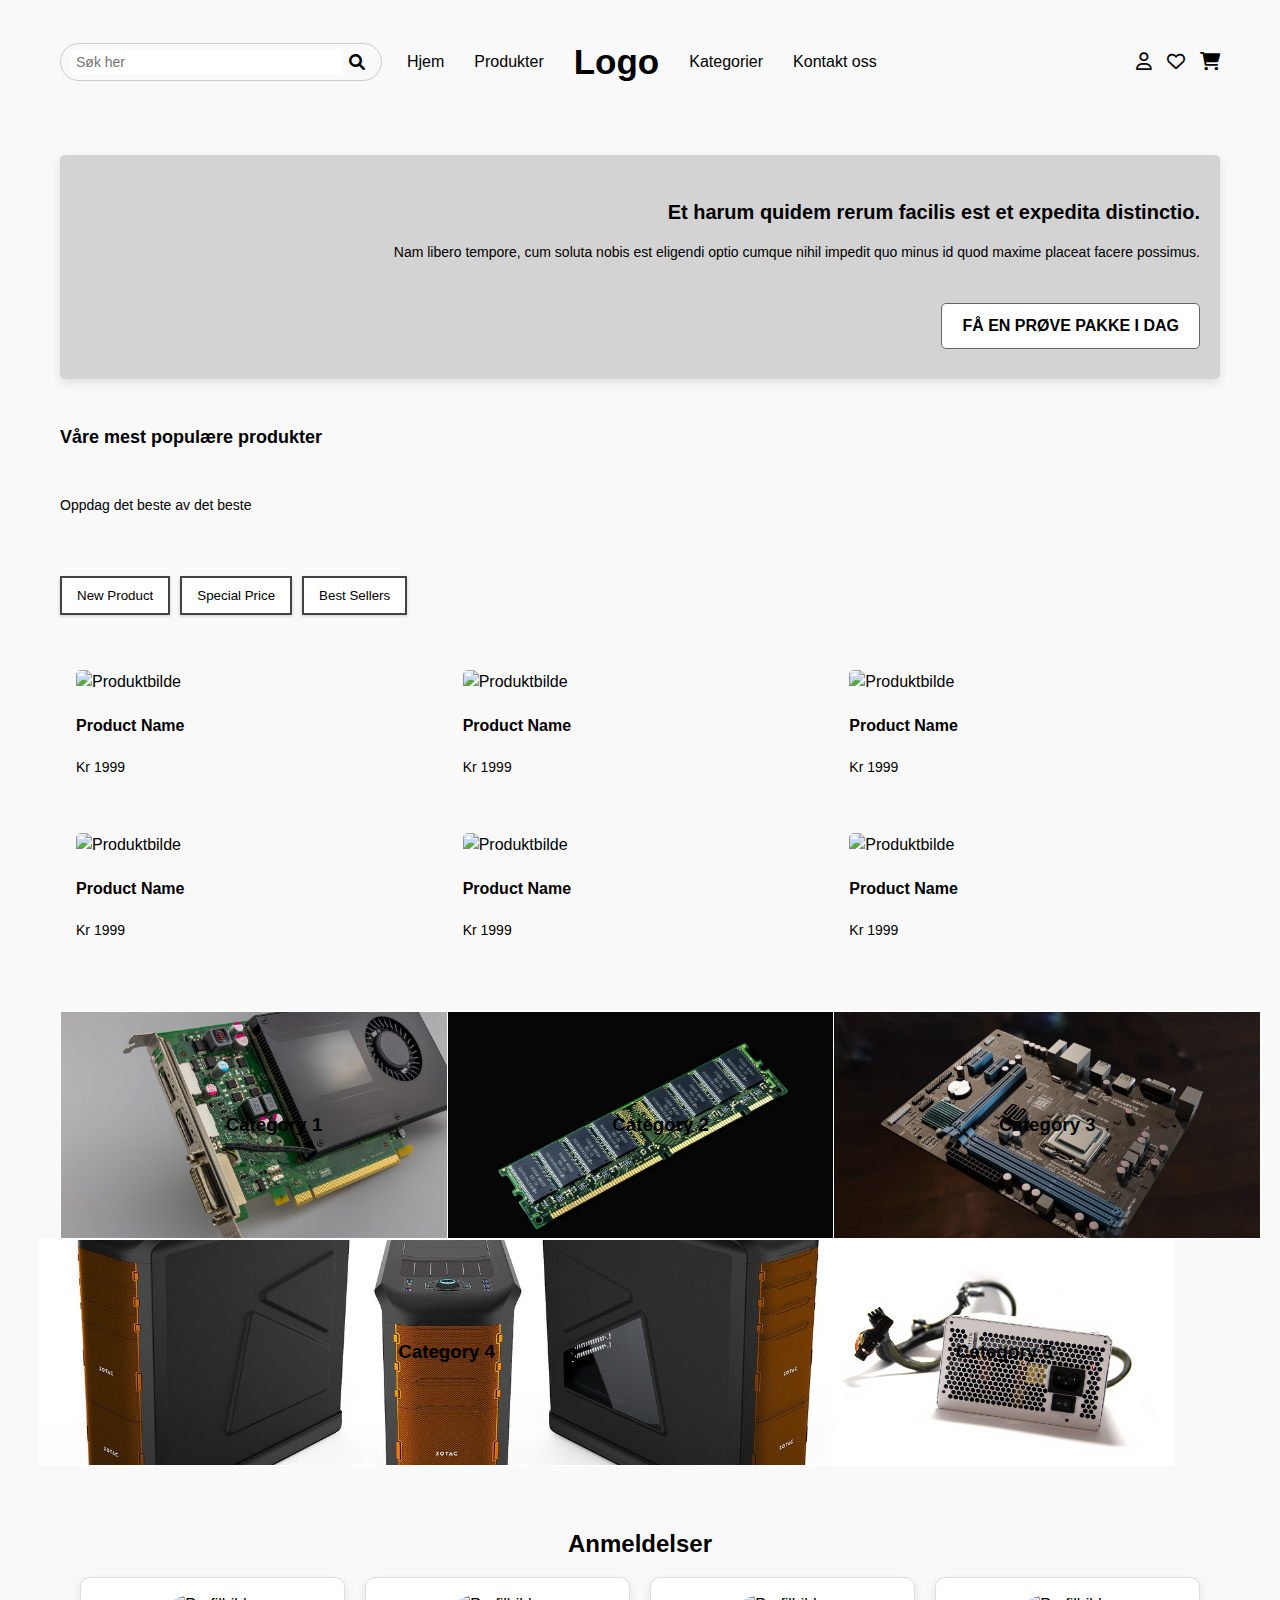
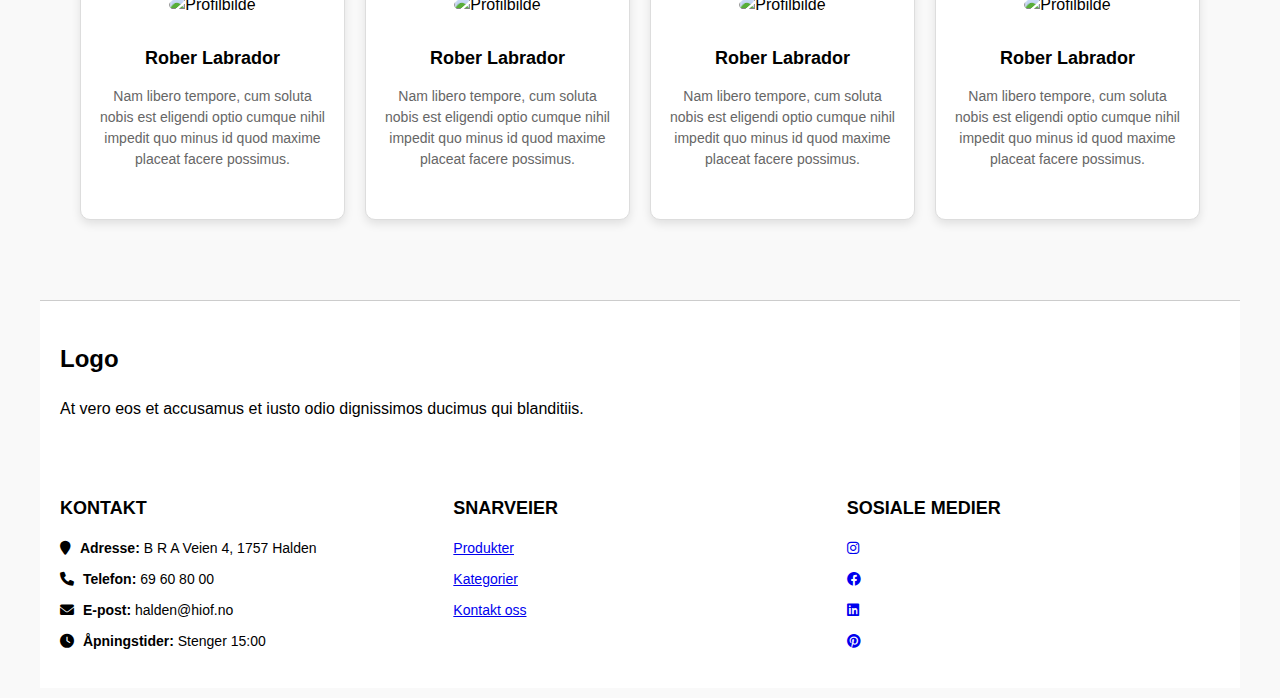
==== index.html @ 633040cd "Begynt med oppfylling  av  D krav" ====
<!DOCTYPE html>
<html lang="en">
<head>
    <meta charset="UTF-8">
    <meta name="viewport" content="width=device-width, initial-scale=1.0">
    <link rel="stylesheet" href="style.css">
    <link href="https://cdnjs.cloudflare.com/ajax/libs/font-awesome/6.0.0/css/all.min.css" rel="stylesheet">
    <title>Forside</title>
</head>
<body>
    <header>
        <!-- Søkebar -->
        <form id="search-bar">
            <input type="search" placeholder="Søk her" id="search">
            <button type="submit">
                <i class="fa fa-search"></i>
            </button>
        </form>
        <!-- Navigasjon -->
        <nav>
            <ul class="nav-menu">
                <li><a href="index.html">Hjem</a></li>
                <li><a href="#popular-products">Produkter</a></li>
                <li class="logo"><a href="index.html">Logo</a></li>
                <li><a href="#popular-categories">Kategorier</a></li>
                <li><a href="#footer">Kontakt oss</a></li>
            </ul>
        </nav>
        <!-- Ikoner -->
        <ul class="icons">
            <li><a href="#"><i class="fa-regular fa-user"></i></a></li>
            <li><a href="#"><i class="fa-regular fa-heart"></i></a></li>
            <li><a href="checkout.html"><i class="fa fa-shopping-cart"></i></a></li>
        </ul>
    </header>

    <main>
        <!-- Section 1: Banner -->
        <section id="banner">
            <h1>Et harum quidem rerum facilis est et expedita distinctio.</h1>
            <p>Nam libero tempore, cum soluta nobis est eligendi optio cumque nihil impedit quo minus id quod maxime placeat facere possimus.</p>
            <a href="#" class="btn">FÅ EN PRØVE PAKKE I DAG</a>
        </section>

        <!-- Section 2: Våre mest populære produkter -->
        <section id="popular-products">
            <h2>Våre mest populære produkter</h2>
            <p>Oppdag det beste av det beste</p>
            <aside class="product-buttons">
                <button>New Product</button>
                <button>Special Price</button>
                <button>Best Sellers</button>
            </aside>
            <section id="product-grid">
                <a href="product.html" class="product-card-link">
                    <article class="product-card">
                        <img src="https://picsum.photos/300" alt="Produktbilde">
                        <h3>Product Name</h3>
                        <p>Kr 1999</p>
                    </article>
                </a>
                <a href="product.html" class="product-card-link">
                    <article class="product-card">
                        <img src="https://picsum.photos/300" alt="Produktbilde">
                        <h3>Product Name</h3>
                        <p>Kr 1999</p>
                    </article>
                </a>
                <a href="product.html" class="product-card-link">
                    <article class="product-card">
                        <img src="https://picsum.photos/300" alt="Produktbilde">
                        <h3>Product Name</h3>
                        <p>Kr 1999</p>
                    </article>
                </a>
                <a href="product.html" class="product-card-link">
                    <article class="product-card">
                        <img src="https://picsum.photos/300" alt="Produktbilde">
                        <h3>Product Name</h3>
                        <p>Kr 1999</p>
                    </article>
                </a>
                <a href="product.html" class="product-card-link">
                    <article class="product-card">
                        <img src="https://picsum.photos/300" alt="Produktbilde">
                        <h3>Product Name</h3>
                        <p>Kr 1999</p>
                    </article>
                </a>
                <a href="product.html" class="product-card-link">
                    <article class="product-card">
                        <img src="https://picsum.photos/300" alt="Produktbilde">
                        <h3>Product Name</h3>
                        <p>Kr 1999</p>
                    </article>
                </a>
            </section>
        </section>
        <!-- Section 3: Våre mest populære kategorier -->
        <section id="category-card-grid">
            <article class="category-card" style="background-image: url('img/graphics-card.jpg')" alt="Categroy picture grahic card">
              <h3>Category 1</h3>
            </article>
            <article class="category-card" style="background-image: url('img/memory.jpg');"  alt="Categroy picture RAM">
              <h3>Category 2</h3>
            </article>
            <article class="category-card" style="background-image: url('img/motherboard.jpg');"  alt="Categroy picture motherboard">
              <h3>Category 3</h3>
            </article>
            <article class="category-card" style="background-image: url('img/pc-case.jpg');"  alt="Categroy picture PC case">
              <h3>Category 4</h3>
            </article>
            <article class="category-card" style="background-image: url('img/power-supply.jpg');"  alt="Categroy picture powe supply">
              <h3>Category 5</h3>
            </article>
          </section>          
        </section>
        <section id="reviews">
    <h2>Anmeldelser</h2>
    <div class="review-grid">
        <article class="review-card">
            <img src="https://picsum.photos/100" alt="Profilbilde">
            <h3>Rober Labrador</h3>
            <p>Nam libero tempore, cum soluta nobis est eligendi optio cumque nihil impedit quo minus id quod maxime placeat facere possimus.</p>
        </article>
        <article class="review-card">
            <img src="https://picsum.photos/100" alt="Profilbilde">
            <h3>Rober Labrador</h3>
            <p>Nam libero tempore, cum soluta nobis est eligendi optio cumque nihil impedit quo minus id quod maxime placeat facere possimus.</p>
        </article>
        <article class="review-card">
            <img src="https://picsum.photos/100" alt="Profilbilde">
            <h3>Rober Labrador</h3>
            <p>Nam libero tempore, cum soluta nobis est eligendi optio cumque nihil impedit quo minus id quod maxime placeat facere possimus.</p>
        </article>
        <article class="review-card">
            <img src="https://picsum.photos/100" alt="Profilbilde">
            <h3>Rober Labrador</h3>
            <p>Nam libero tempore, cum soluta nobis est eligendi optio cumque nihil impedit quo minus id quod maxime placeat facere possimus.</p>
        </article>
    </div>
</section>

    </main>

    <!--Footer-->
    <footer id="footer">
        <section>
            <h2 class="logo">Logo</h2>
            <p>At vero eos et accusamus et iusto odio dignissimos ducimus qui blanditiis.</p>
        </section>

        <section>
            <h3>KONTAKT</h3>
            <ul>
                <li><i class="fa fa-map-marker"></i> <strong>Adresse:</strong> B R A Veien 4, 1757 Halden</li>
                <li><i class="fa fa-phone"></i> <strong>Telefon:</strong> 69 60 80 00</li>
                <li><i class="fa fa-envelope"></i> <strong>E-post:</strong> halden@hiof.no</li>
                <li><i class="fa fa-clock"></i> <strong>Åpningstider:</strong> Stenger 15:00</li>
            </ul>
        </section>

        <section>
            <h3>SNARVEIER</h3>
            <ul>
                <li><a href="product.html">Produkter</a></li>
                <li><a href="#popular-categories">Kategorier</a></li>
                <li><a href="#footer">Kontakt oss</a></li>
            </ul>
        </section>

        <section>
            <h3>SOSIALE MEDIER</h3>
            <ul>
                <li><a href="https://instagram.com"><i class="fa-brands fa-instagram"></i></a></li>
                <li><a href="https://facebook.com"><i class="fa-brands fa-facebook"></i></a></li>
                <li><a href="https://linkedin.com"><i class="fa-brands fa-linkedin"></i></a></li>
                <li><a href="https://pinterest.com"><i class="fa-brands fa-pinterest"></i></a></li>
            </ul>
        </section>
    </footer>
</body>
</html>
---- style.css ----
* {
  max-width: 100%;
  word-wrap: break-word;
}
body {
  font-family: Arial, sans-serif;
  line-height: 1.5;
  background-color: #f9f9f9;
  padding: 10px;
  margin: 0 auto;
  max-width: 1200px;
  font-size: 16px;
}

h1 {
  font-size: 1.5rem;
}

p {
  font-size: 1rem;
}

/*Header styl*/
header {
  display: flex;
  flex-direction: column;
  align-items: flex-start;
  gap: 15px;
  margin-bottom: 20px;
}


/*Søkebar*/
#search-bar {
  display: flex;
  align-items: center;
  border: 1px solid #ccc;
  border-radius: 20px;
  padding: 5px 10px;
  width: 100%;
  max-width: 300px;
}

#search-bar input[type="search"] {
  border: none;
  outline: none;
  flex: 1;
  font-size: 14px;
  padding: 5px;
}

#search-bar button {
  background: none;
  border: none;
  cursor: pointer;
}

#search-bar button i {
  font-size: 16px;
}

/*Navigasjon*/
.nav-menu {
  list-style: none;
  display: flex;
  flex-direction: column;
  gap: 10px;
  width: 100%;
  padding-left: 0px;
}

.nav-menu li a {
  text-decoration: none;
  color: #000;
  font-weight: 500;
  font-size: 16px;
  padding: 5px 10px;
}

.nav-menu .logo a {
  text-decoration: none;
  font-size: 35px;
  font-weight: bold;
  color: #000;
}

.nav-menu li a:hover {
  color: #007bff;
}

/*Ikoner*/
.icons {
  list-style: none;
  display: flex;
  flex-direction: column;
  align-items: flex-start;
  gap: 10px;
  padding-left: 0px;
}

.icons li a {
  text-decoration: none;
  color: #000;
  font-size: 18px;
}

.icons li a:hover {
  color: #007bff;
}

main {
  margin: 20px auto;
  padding: 20px;
}

/*Breadcrumb produktside*/
.breadcrumb {
  font-size: 14px;
  margin-bottom: 20px;
}

.breadcrumb a {
  text-decoration: none;
  color: #000;
}

.breadcrumb span {
  font-weight: bold;
}

 
/*index*/
/*Banner*/
#banner {
  background-color: #d3d3d3;
  text-align: right;
  padding: 30px 20px;
  border-radius: 5px;
  box-shadow: 0 4px 10px rgba(0, 0, 0, 0.1);
  margin: 0 auto 20px;
  max-width: 100%;
}

#banner h1 {
  font-size: 20px;
  font-weight: bold;
  margin-bottom: 15px;
  line-height: 1.4;
}

#banner p {
  font-size: 14px;
  margin-bottom: 20px;
  line-height: 1.6;
}

#banner .btn {
  display: inline-block;
  background-color: #fff;
  color: #000;
  font-weight: bold;
  text-decoration: none;
  padding: 10px 20px;
  border: 1px solid #666;
  border-radius: 5px;
  transition: all 0.3s ease;
}

#banner .btn:hover {
  background-color: #007bff;
  color: #fff;
  transform: scale(1.05);
}

/*Populære Produkter*/
#popular-products {
  text-align: left;
  margin-bottom: 30px;
}

#popular-products h2 {
  font-size: 18px;
  font-weight: bold;
  margin-bottom: 10px;
}

#popular-products p {
  font-size: 14px;
  margin-bottom: 20px;
}

.product-buttons {
  display: flex;
  justify-content: center;
  gap: 10px;
  margin-bottom: 20px;
}

.product-buttons button {
  padding: 10px 15px;
  border: 2px solid #444;
  background-color: white;
  box-shadow: 0 1px 3px rgba(0,0,0,0.2);
  cursor: pointer;
}

.product-card {
  display: flex;
  flex-direction: column;
  align-items: center;
  margin-top: 15px;
  text-align: left;
}

.product-card img {
  width: 100%;
  max-width: 100%;
  border-radius: 5px;
  margin-bottom: 10px;
}

.product-card h3 {
  font-size: 16px;
  font-weight: bold;
  margin: 10px 0 5px;
  align-self: flex-start;
}

.product-card p {
  font-size: 14px;
  align-self: flex-start;
}

.product-card-link {
  text-decoration: none; 
  color: inherit; 
  display: block; 
}

.product-card-link h3,
.product-card-link p {
  color: black; 
  text-decoration: none;
}

/*Produkt*/
#product-main {
  display: flex;
  flex-direction: column;
  gap: 20px;
  margin-bottom: 30px;
}

#product-images {
  display: flex;
  flex-direction: column;
  gap: 10px;
  text-align: center;
}

#product-images .small-images {
  display: flex;
  justify-content: center;
  gap: 10px;
}

#product-images img {
  border-radius: 5px;
}

#product-info h1 {
  font-size: 24px;
  font-weight: bold;
  margin-bottom: 10px;
}

#product-info a {
  text-decoration: none;
  color: #0056B3;
  font-family: Arial, sans-serif;
  line-height: 1.5;
  background-color: #f9f9f9;
  padding: 10px;
  margin: 0 auto;
  max-width: 1200px;
}

.product-card-link h3,
.product-card-link p {
  color: black; 
  text-decoration: none;
}

#product-info p {
  font-size: 16px;
  margin-bottom: 10px;
}

#product-info span {
  font-weight: bold;
}

/*Populære kategorier*/
#popular-categories {
  padding: 20px;
}

#popular-categories h2, p{
  padding-bottom: 20px;
}

.category-card {
  border: 1px solid white;
  padding: 80px 20px;
  text-align: center;
  margin-bottom: 15px;
  background-position: center;
  background-size: cover;
}

/*Anmeldelser*/
#reviews {
  padding: 20px;
  text-align: center;
  background-color: #f9f9f9;
  margin: 20px 0;
}

#reviews h2 {
  font-size: 24px;
  font-weight: bold;
  margin-bottom: 15px;
}

.review-grid {
  display: grid;
  grid-template-columns: repeat(auto-fit, minmax(250px, 1fr));
  gap: 20px;
  justify-content: center;
}

.review-card {
  background-color: #fff;
  border: 1px solid #ddd;
  border-radius: 10px;
  padding: 15px;
  box-shadow: 0 4px 10px rgba(0, 0, 0, 0.1);
  text-align: center;
}

.review-card img {
  border-radius: 50%;
  margin-bottom: 10px;
}

.review-card h3 {
  font-size: 18px;
  font-weight: bold;
  margin-bottom: 10px;
}

.review-card p {
  font-size: 14px;
  line-height: 1.5;
  color: #666;
}


/*Relaterte Produkter*/
#related-products {
  margin-top: 30px;
}

#related-products h2 {
  margin-bottom: 20px;
}

#related-products .product-card {
  margin-bottom: 20px;
}

/*Opplysninger*/
#personal-info-section {
  margin: 20px 0;
  text-align: left;
}

#personal-info-section h1 {
  font-size: 24px;
  font-weight: bold;
  margin-bottom: 20px;
}

#personal-info-form {
  display: flex;
  flex-direction: column;
  gap: 15px;
}

.hidden-label {
  position: absolute;
  clip: rect(1px, 1px, 1px, 1px);
  height: 1px;
  width: 1px;
  overflow: hidden;
}

#personal-info-form input[type="text"] {
  width: 90%;
  padding: 10px;
  border: 1px solid #ccc;
  border-radius: 5px;
  font-size: 14px;
}

#personal-info-form input::placeholder {
  color: #888; 
  font-size: 14px; 
  font-style: italic; 
}

#personal-info-form button[type="submit"] {
  background-color: #333;
  color: #fff;
  border: none;
  padding: 10px 20px;
  font-size: 16px;
  font-weight: bold;
  cursor: pointer;
  border-radius: 5px;
  transition: background-color 0.3s ease;
}

#personal-info-form button[type="submit"]:hover {
  background-color: #555;
}

#personal-info-form button[type="reset"] {
  background-color: transparent;
  color: #0056B3;
  border: none;
  padding: 10px 20px;
  font-size: 16px;
  cursor: pointer;
  text-decoration: underline;
}

#personal-info-form button[type="reset"]:hover {
  color: #0056b3;
}

/*Levering*/
#delivery-form {
  display: flex;
  flex-direction: column;
}

#delivery-form label{
  padding: 10px 0px;
  font-weight: bold;
}

/*Betaling*/
#payment-section {
  margin: 20px 0;
  text-align: left;
}

#payment-section h1 {
  font-size: 24px;
  font-weight: bold;
  margin-bottom: 20px;
}

#payment-form {
  display: flex;
  flex-direction: column;
  gap: 15px; 
}

#payment-form label {
  font-size: 14px;
  font-weight: bold;
  margin-bottom: 5px;
}

.icon-input {
  position: relative;
  display: flex;
  align-items: center;
}

.icon-input input[type="text"] {
  width: 100%; 
  padding: 10px 35px 10px 10px; 
  border: 1px solid #ccc;
  border-radius: 5px;
  font-size: 14px;
}

.icon-input i {
  position: absolute;
  right: 10px; 
  color: #666;
  font-size: 16px;
}

#payment-form button[type="submit"] {
  background-color: #333;
  color: #fff;
  border: none;
  padding: 10px 20px;
  font-size: 16px;
  font-weight: bold;
  cursor: pointer;
  border-radius: 5px;
  transition: background-color 0.3s ease;
}

#payment-form button[type="submit"]:hover {
  background-color: #555;
}

#payment-summary {
  font-size: 14px;
  margin-top: 20px;
  line-height: 1.6;
  display: flex;
  flex-direction: column;
}

#payment-summary p {
  margin-bottom: 10px;
  font-size: 14px;
}

#payment-summary input[type="checkbox"] {
  margin-right: 10px;
}

/*Footer Styl*/
footer {
  display: flex;
  flex-direction: column;
  gap: 20px;
  background-color: #fff;
  padding: 20px;
  border-top: 1px solid #ccc;
}

footer h3 {
  font-size: 18px;
  font-weight: bold;
  margin-bottom: 10px;
}

footer ul {
  list-style: none;
  padding: 0;
}

footer li {
  font-size: 14px;
  margin-bottom: 10px;
}

footer li i {
  margin-right: 5px;
}

footer ul.social {
  display: flex;
  gap: 10px;
}

footer ul.social li a {
  font-size: 20px;
  color: #000;
}

footer ul.social li a:hover {
  color: #007bff;
}

/*Media queries  for laptop/dekstop*/
@media (min-width: 768px) {
  header {
      display: flex;
      flex-direction: row; 
      justify-content: space-between; 
      align-items: center; 
      padding: 10px 20px;
      max-width: 1200px;
      margin: 0 auto;
  }

  #search-bar {
      flex: 1; 
      max-width: 300px;
  }

  .nav-menu {
      flex: 1; 
      display: flex;
      flex-direction: row; 
      justify-content: center; 
      align-items: center; 
      gap: 10px; 
  }

  .icons {
      flex: 1; 
      display: flex;
      flex-direction: row; 
      justify-content: flex-end; 
      align-items: center; 
      gap: 15px; 
  }

  footer {
    display: grid;
    grid-template-rows: auto 1fr; 
    grid-template-columns: repeat(3, 1fr); 
    gap: 20px;
  }

  footer section:first-of-type {
    grid-column: 1 / -1;
    text-align: left; 
  }

  footer section:nth-of-type(2),
  footer section:nth-of-type(3),
  footer section:nth-of-type(4) {
    text-align: left;
  }

  #popular-products {
    display: flex; 
    flex-direction: column;
    gap: 20px; 
    justify-content: center; 
    align-items: stretch; 
    margin:  30px auto;
  }

  .product-buttons {
    justify-content: flex-start;
  }

  #product-grid {
    display: grid;
    grid-template-columns: repeat(3, 1fr);
    grid-template-rows: auto;
  }

  #product-grid a.product-card-link {
    max-width: 350px;
    margin: 0 1rem;
  }

/*Populære kategorier*/
  .category-card {
    margin-bottom: 0;
  }

  #category-card-grid {
    display: grid;
    grid-template-columns: repeat(3, 1fr); 
    justify-content: center;
  }
  
  #category-card-grid .category-card:nth-child(1),
  #category-card-grid .category-card:nth-child(2),
  #category-card-grid .category-card:nth-child(3) {
    max-width: 386px; 
    width: 100%; 
  }
  
  #category-card-grid .category-card:nth-child(4) {
    grid-column: 1 / 3; 
    grid-row: 2 / 3; 
    width: 100%;
    max-width: 864px;
    justify-self: center; 
  }
  
  #category-card-grid .category-card:nth-child(5) {
    grid-column: 3 / 4; 
    grid-row: 2 / 3; 
    max-width: 300px; 
    width: 100%; 
  }
  
  @media screen and (max-width: 320px) {
    #category-card-grid {
      grid-template-columns: 1fr;
    }
    
    #category-card-grid .category-card:nth-child(4) {
      grid-column: auto;
      width: 100%;
    }
    
    #product-grid {
      grid-template-columns: 1fr;
    }
    
    .nav-menu {
      flex-direction: column;
    }
  }
}
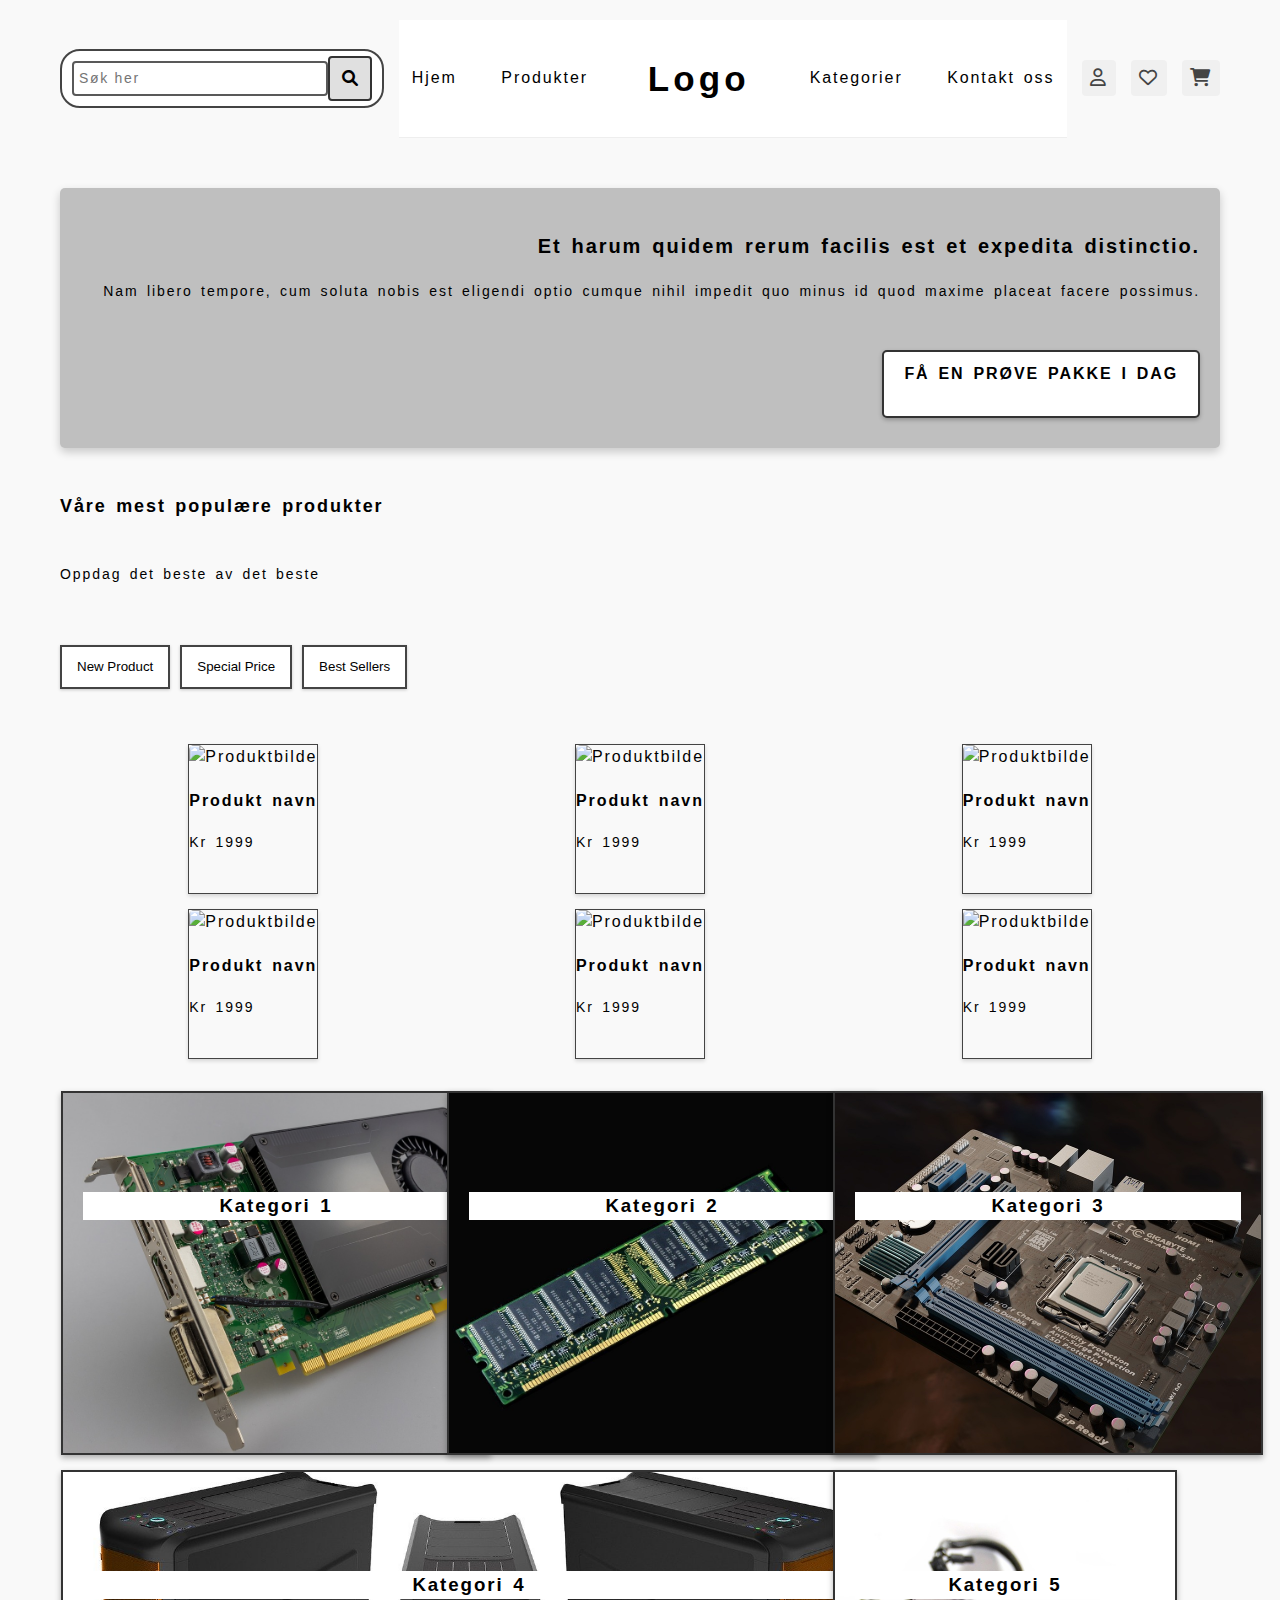
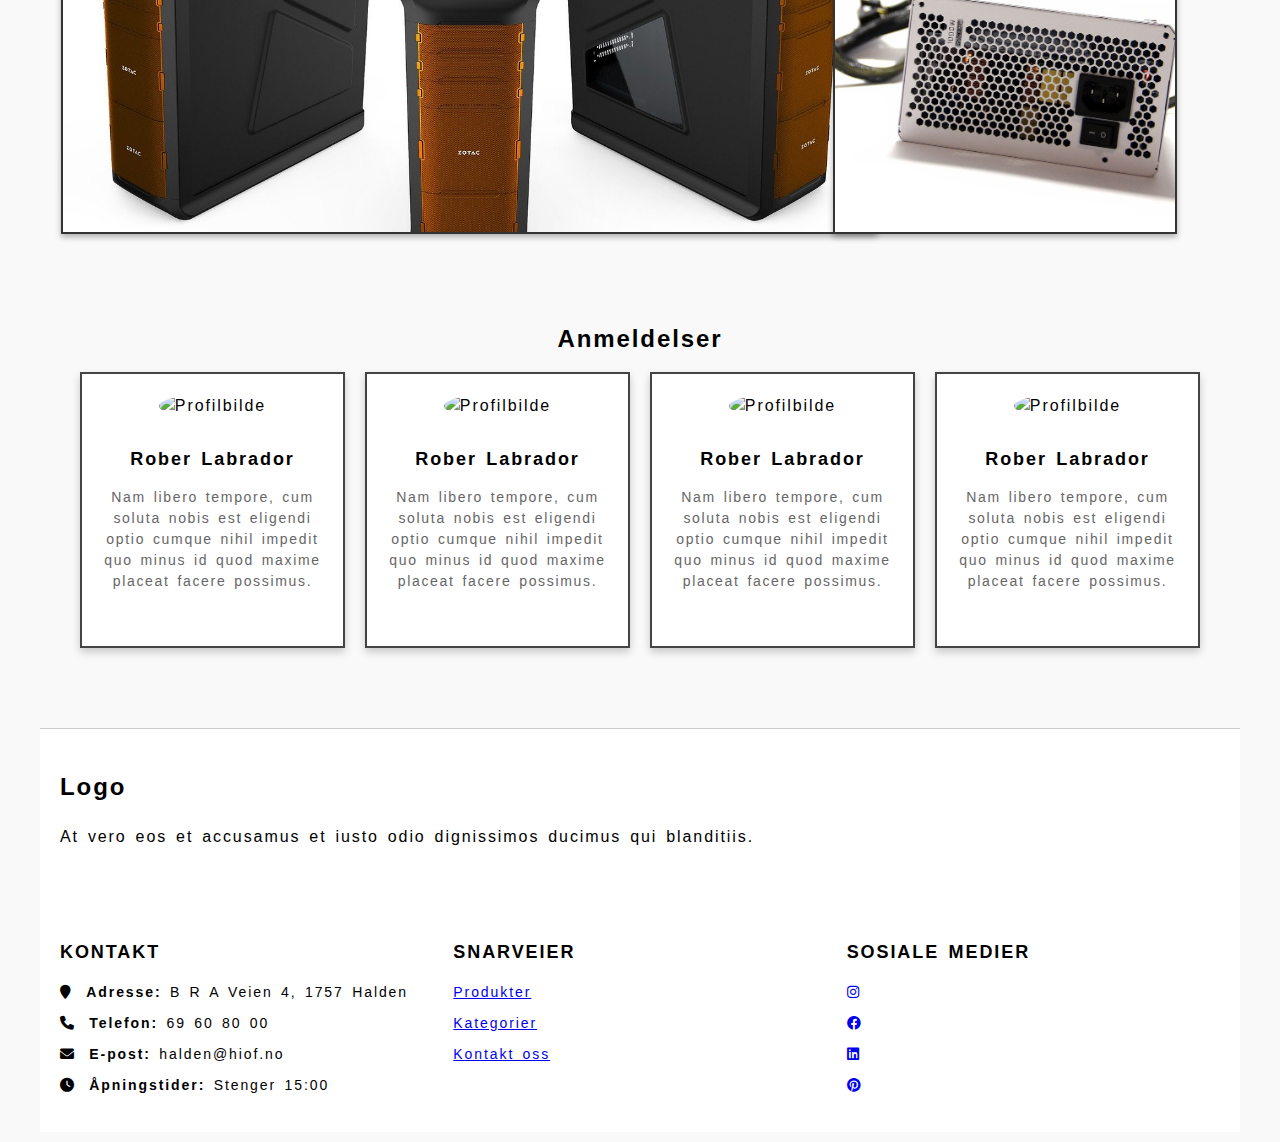
==== commit 8a889fd5: "satt noen flere uutilsyn og media query" ====
--- a/index.html
+++ b/index.html
@@ -1,44 +1,50 @@
 <!DOCTYPE html>
-<html lang="en">
+<html lang="nb">
 <head>
     <meta charset="UTF-8">
     <meta name="viewport" content="width=device-width, initial-scale=1.0">
     <link rel="stylesheet" href="style.css">
     <link href="https://cdnjs.cloudflare.com/ajax/libs/font-awesome/6.0.0/css/all.min.css" rel="stylesheet">
-    <title>Forside</title>
+    <title>Nettbutikk - Forside</title>
 </head>
 <body>
+    <a href="#popular-products" class="skip-link">Hopp til hovedinnhold</a>
     <header>
         <!-- Søkebar -->
-        <form id="search-bar">
-            <input type="search" placeholder="Søk her" id="search">
-            <button type="submit">
-                <i class="fa fa-search"></i>
+        <form id="search-bar" role="search">
+            <input type="search" 
+                   id="search" 
+                   name="search"
+                   placeholder="Søk her"
+                   aria-label="Søk på nettsiden">
+            <button type="submit" aria-label="Søk">
+                <i class="fa fa-search" aria-hidden="true"></i>
+                <span class="sr-only">Søk</span>
             </button>
         </form>
         <!-- Navigasjon -->
-        <nav>
-            <ul class="nav-menu">
-                <li><a href="index.html">Hjem</a></li>
-                <li><a href="#popular-products">Produkter</a></li>
-                <li class="logo"><a href="index.html">Logo</a></li>
-                <li><a href="#popular-categories">Kategorier</a></li>
-                <li><a href="#footer">Kontakt oss</a></li>
+        <nav aria-label="Hovedmeny">
+            <ul class="nav-menu" role="menubar">
+                <li><a href="index.html" role="menuitem">Hjem</a></li>
+                <li><a href="#popular-products" role="menuitem">Produkter</a></li>
+                <li class="logo" role="none"><a href="index.html" role="menuitem">Logo</a></li>
+                <li><a href="#popular-categories" role="menuitem">Kategorier</a></li>
+                <li><a href="#footer" role="menuitem">Kontakt oss</a></li>
             </ul>
         </nav>
         <!-- Ikoner -->
         <ul class="icons">
-            <li><a href="#"><i class="fa-regular fa-user"></i></a></li>
-            <li><a href="#"><i class="fa-regular fa-heart"></i></a></li>
-            <li><a href="checkout.html"><i class="fa fa-shopping-cart"></i></a></li>
+            <li><a href="#" aria-label="Min konto"><i class="fa-regular fa-user" aria-hidden="true"></i></a></li>
+            <li><a href="#" aria-label="Mine favoritter"><i class="fa-regular fa-heart" aria-hidden="true"></i></a></li>
+            <li><a href="checkout.html" aria-label="Handlekurv"><i class="fa fa-shopping-cart" aria-hidden="true"></i></a></li>
         </ul>
     </header>
 
     <main>
         <!-- Section 1: Banner -->
         <section id="banner">
-            <h1>Et harum quidem rerum facilis est et expedita distinctio.</h1>
-            <p>Nam libero tempore, cum soluta nobis est eligendi optio cumque nihil impedit quo minus id quod maxime placeat facere possimus.</p>
+            <h1 lang="la">Et harum quidem rerum facilis est et expedita distinctio.</h1>
+            <p lang="la">Nam libero tempore, cum soluta nobis est eligendi optio cumque nihil impedit quo minus id quod maxime placeat facere possimus.</p>
             <a href="#" class="btn">FÅ EN PRØVE PAKKE I DAG</a>
         </section>
 
@@ -55,42 +61,42 @@
                 <a href="product.html" class="product-card-link">
                     <article class="product-card">
                         <img src="https://picsum.photos/300" alt="Produktbilde">
-                        <h3>Product Name</h3>
+                        <h3>Produkt navn</h3>
                         <p>Kr 1999</p>
                     </article>
                 </a>
                 <a href="product.html" class="product-card-link">
                     <article class="product-card">
                         <img src="https://picsum.photos/300" alt="Produktbilde">
-                        <h3>Product Name</h3>
+                        <h3>Produkt navn</h3>
                         <p>Kr 1999</p>
                     </article>
                 </a>
                 <a href="product.html" class="product-card-link">
                     <article class="product-card">
                         <img src="https://picsum.photos/300" alt="Produktbilde">
-                        <h3>Product Name</h3>
+                        <h3>Produkt navn</h3>
                         <p>Kr 1999</p>
                     </article>
                 </a>
                 <a href="product.html" class="product-card-link">
                     <article class="product-card">
                         <img src="https://picsum.photos/300" alt="Produktbilde">
-                        <h3>Product Name</h3>
+                        <h3>Produkt navn</h3>
                         <p>Kr 1999</p>
                     </article>
                 </a>
                 <a href="product.html" class="product-card-link">
                     <article class="product-card">
                         <img src="https://picsum.photos/300" alt="Produktbilde">
-                        <h3>Product Name</h3>
+                        <h3>Produkt navn</h3>
                         <p>Kr 1999</p>
                     </article>
                 </a>
                 <a href="product.html" class="product-card-link">
                     <article class="product-card">
                         <img src="https://picsum.photos/300" alt="Produktbilde">
-                        <h3>Product Name</h3>
+                        <h3>Produkt navn</h3>
                         <p>Kr 1999</p>
                     </article>
                 </a>
@@ -98,22 +104,21 @@
         </section>
         <!-- Section 3: Våre mest populære kategorier -->
         <section id="category-card-grid">
-            <article class="category-card" style="background-image: url('img/graphics-card.jpg')" alt="Categroy picture grahic card">
-              <h3>Category 1</h3>
+            <article class="category-card" style="background-image: url('img/graphics-card.jpg')">
+              <h3>Kategori 1</h3>
             </article>
-            <article class="category-card" style="background-image: url('img/memory.jpg');"  alt="Categroy picture RAM">
-              <h3>Category 2</h3>
+            <article class="category-card" style="background-image: url('img/memory.jpg');">
+              <h3>Kategori 2</h3>
             </article>
-            <article class="category-card" style="background-image: url('img/motherboard.jpg');"  alt="Categroy picture motherboard">
-              <h3>Category 3</h3>
+            <article class="category-card" style="background-image: url('img/motherboard.jpg');">
+              <h3>Kategori 3</h3>
             </article>
-            <article class="category-card" style="background-image: url('img/pc-case.jpg');"  alt="Categroy picture PC case">
-              <h3>Category 4</h3>
+            <article class="category-card" style="background-image: url('img/pc-case.jpg');">
+              <h3>Kategori 4</h3>
             </article>
-            <article class="category-card" style="background-image: url('img/power-supply.jpg');"  alt="Categroy picture powe supply">
-              <h3>Category 5</h3>
+            <article class="category-card" style="background-image: url('img/power-supply.jpg');">
+              <h3>Kategori 5</h3>
             </article>
-          </section>          
         </section>
         <section id="reviews">
     <h2>Anmeldelser</h2>
@@ -121,22 +126,22 @@
         <article class="review-card">
             <img src="https://picsum.photos/100" alt="Profilbilde">
             <h3>Rober Labrador</h3>
-            <p>Nam libero tempore, cum soluta nobis est eligendi optio cumque nihil impedit quo minus id quod maxime placeat facere possimus.</p>
+            <p lang="la">Nam libero tempore, cum soluta nobis est eligendi optio cumque nihil impedit quo minus id quod maxime placeat facere possimus.</p>
         </article>
         <article class="review-card">
             <img src="https://picsum.photos/100" alt="Profilbilde">
             <h3>Rober Labrador</h3>
-            <p>Nam libero tempore, cum soluta nobis est eligendi optio cumque nihil impedit quo minus id quod maxime placeat facere possimus.</p>
+            <p lang="la">Nam libero tempore, cum soluta nobis est eligendi optio cumque nihil impedit quo minus id quod maxime placeat facere possimus.</p>
         </article>
         <article class="review-card">
             <img src="https://picsum.photos/100" alt="Profilbilde">
             <h3>Rober Labrador</h3>
-            <p>Nam libero tempore, cum soluta nobis est eligendi optio cumque nihil impedit quo minus id quod maxime placeat facere possimus.</p>
+            <p lang="la">Nam libero tempore, cum soluta nobis est eligendi optio cumque nihil impedit quo minus id quod maxime placeat facere possimus.</p>
         </article>
         <article class="review-card">
             <img src="https://picsum.photos/100" alt="Profilbilde">
             <h3>Rober Labrador</h3>
-            <p>Nam libero tempore, cum soluta nobis est eligendi optio cumque nihil impedit quo minus id quod maxime placeat facere possimus.</p>
+            <p lang="la">Nam libero tempore, cum soluta nobis est eligendi optio cumque nihil impedit quo minus id quod maxime placeat facere possimus.</p>
         </article>
     </div>
 </section>
@@ -147,7 +152,7 @@
     <footer id="footer">
         <section>
             <h2 class="logo">Logo</h2>
-            <p>At vero eos et accusamus et iusto odio dignissimos ducimus qui blanditiis.</p>
+            <p lang="la">At vero eos et accusamus et iusto odio dignissimos ducimus qui blanditiis.</p>
         </section>
 
         <section>
--- a/style.css
+++ b/style.css
@@ -10,6 +10,8 @@
   margin: 0 auto;
   max-width: 1200px;
   font-size: 16px;
+  letter-spacing: 0.12em;
+  word-spacing: 0.16em;
 }
 
 h1 {
@@ -18,9 +20,10 @@
 
 p {
   font-size: 1rem;
-}
-
-/*Header styl*/
+  margin-bottom: 2em;
+}
+
+/*Header*/
 header {
   display: flex;
   flex-direction: column;
@@ -34,11 +37,12 @@
 #search-bar {
   display: flex;
   align-items: center;
-  border: 1px solid #ccc;
+  border: 2px solid #444;
   border-radius: 20px;
   padding: 5px 10px;
   width: 100%;
   max-width: 300px;
+  background-color: #fff;
 }
 
 #search-bar input[type="search"] {
@@ -47,11 +51,14 @@
   flex: 1;
   font-size: 14px;
   padding: 5px;
+  border: 2px solid #595959;
+  background-color: #fff;
 }
 
 #search-bar button {
-  background: none;
-  border: none;
+  background-color: #e0e0e0;
+  border: 2px solid #333;
+  border-radius: 4px;
   cursor: pointer;
 }
 
@@ -74,7 +81,10 @@
   color: #000;
   font-weight: 500;
   font-size: 16px;
-  padding: 5px 10px;
+  padding: 0.5em 0.8em;
+  border-bottom: 2px solid transparent;
+  line-height: 1.5;
+  letter-spacing: 0.12em;
 }
 
 .nav-menu .logo a {
@@ -84,8 +94,12 @@
   color: #000;
 }
 
-.nav-menu li a:hover {
+.nav-menu li a:hover,
+.nav-menu li a:focus {
   color: #007bff;
+  border-bottom: 2px solid #007bff;
+  pointer-events: auto;
+  transition: all 0.3s ease;
 }
 
 /*Ikoner*/
@@ -100,12 +114,18 @@
 
 .icons li a {
   text-decoration: none;
-  color: #000;
+  color: #444;
   font-size: 18px;
-}
-
-.icons li a:hover {
+  background-color: #f0f0f0;
+  padding: 8px;
+  border-radius: 4px;
+}
+
+.icons li a:hover,
+.icons li a:focus {
   color: #007bff;
+  cursor: pointer;
+  pointer-events: auto;
 }
 
 main {
@@ -132,11 +152,11 @@
 /*index*/
 /*Banner*/
 #banner {
-  background-color: #d3d3d3;
+  background-color: #bfbfbf;
   text-align: right;
   padding: 30px 20px;
   border-radius: 5px;
-  box-shadow: 0 4px 10px rgba(0, 0, 0, 0.1);
+  box-shadow: 0 4px 10px rgba(0, 0, 0, 0.2);
   margin: 0 auto 20px;
   max-width: 100%;
 }
@@ -144,14 +164,14 @@
 #banner h1 {
   font-size: 20px;
   font-weight: bold;
-  margin-bottom: 15px;
-  line-height: 1.4;
+  margin-bottom: 1em;
+  line-height: 1.5;
 }
 
 #banner p {
   font-size: 14px;
-  margin-bottom: 20px;
-  line-height: 1.6;
+  margin-bottom: 2em;
+  line-height: 1.5;
 }
 
 #banner .btn {
@@ -161,15 +181,19 @@
   font-weight: bold;
   text-decoration: none;
   padding: 10px 20px;
-  border: 1px solid #666;
+  border: 2px solid #333;
   border-radius: 5px;
   transition: all 0.3s ease;
-}
-
-#banner .btn:hover {
+  box-shadow: 0 2px 4px rgba(0,0,0,0.25);
+}
+
+#banner .btn:hover,
+#banner .btn:focus {
   background-color: #007bff;
   color: #fff;
   transform: scale(1.05);
+  transition: all 0.3s ease;
+  pointer-events: auto;
 }
 
 /*Populære Produkter*/
@@ -210,6 +234,8 @@
   align-items: center;
   margin-top: 15px;
   text-align: left;
+  border: 1px solid #444;
+  box-shadow: 0 2px 4px rgba(0,0,0,0.15);
 }
 
 .product-card img {
@@ -232,14 +258,25 @@
 }
 
 .product-card-link {
-  text-decoration: none; 
-  color: inherit; 
-  display: block; 
+  text-decoration: none;
+  color: inherit;
+  display: block;
+  position: relative;
+}
+
+.product-card-link:hover .product-card {
+  transform: translateY(-3px);
+  box-shadow: 0 4px 8px rgba(0,0,0,0.2);
+}
+
+.product-card-link:focus {
+  outline: 3px solid #007bff;
+  outline-offset: 2px;
 }
 
 .product-card-link h3,
 .product-card-link p {
-  color: black; 
+  color: black;
   text-decoration: none;
 }
 
@@ -287,7 +324,7 @@
 
 .product-card-link h3,
 .product-card-link p {
-  color: black; 
+  color: black;
   text-decoration: none;
 }
 
@@ -310,12 +347,19 @@
 }
 
 .category-card {
-  border: 1px solid white;
+  border: 2px solid #333;
+  box-shadow: 0 3px 6px rgba(0,0,0,0.3);
+  background-color: rgba(255,255,255,0.9);
   padding: 80px 20px;
   text-align: center;
   margin-bottom: 15px;
   background-position: center;
   background-size: cover;
+}
+
+.category-card h3 {
+  color: #000000;
+  background-color: #fff;
 }
 
 /*Anmeldelser*/
@@ -341,10 +385,8 @@
 
 .review-card {
   background-color: #fff;
-  border: 1px solid #ddd;
-  border-radius: 10px;
-  padding: 15px;
-  box-shadow: 0 4px 10px rgba(0, 0, 0, 0.1);
+  border: 2px solid #444;
+  box-shadow: 0 4px 8px rgba(0,0,0,0.2);
   text-align: center;
 }
 
@@ -363,6 +405,9 @@
   font-size: 14px;
   line-height: 1.5;
   color: #666;
+  letter-spacing: 0.12em;
+  word-spacing: 0.16em;
+  margin-bottom: 1em;
 }
 
 
@@ -436,17 +481,18 @@
 }
 
 #personal-info-form button[type="reset"] {
-  background-color: transparent;
+  background-color: #f0f0f0;
   color: #0056B3;
-  border: none;
+  border: 1px solid #0056B3;
   padding: 10px 20px;
   font-size: 16px;
   cursor: pointer;
+  border-radius: 5px;
+}
+
+#personal-info-form button[type="reset"]:hover {
+  background-color: #e0e0e0;
   text-decoration: underline;
-}
-
-#personal-info-form button[type="reset"]:hover {
-  color: #0056b3;
 }
 
 /*Levering*/
@@ -595,7 +641,6 @@
   }
 
   #search-bar {
-      flex: 1; 
       max-width: 300px;
   }
 
@@ -655,41 +700,58 @@
   }
 
   #product-grid a.product-card-link {
-    max-width: 350px;
-    margin: 0 1rem;
+    max-width: 100%;
+    margin: 0 auto;
   }
 
 /*Populære kategorier*/
   .category-card {
-    margin-bottom: 0;
+    position: relative;
+    overflow: hidden;
+    background-size: cover;
+    background-position: center;
+    height: 200px;
+    max-width: 386px;
   }
 
   #category-card-grid {
     display: grid;
-    grid-template-columns: repeat(3, 1fr); 
+    grid-template-columns: repeat(3, 386px); 
+    grid-template-rows: repeat(2, auto);
     justify-content: center;
+    margin: 2em 0;
+    max-width: 1200px;
   }
   
-  #category-card-grid .category-card:nth-child(1),
-  #category-card-grid .category-card:nth-child(2),
-  #category-card-grid .category-card:nth-child(3) {
-    max-width: 386px; 
-    width: 100%; 
-  }
-  
+  #category-card-grid .category-card {
+    max-width: 100%;
+    width: 100%;
+  }
+
   #category-card-grid .category-card:nth-child(4) {
-    grid-column: 1 / 3; 
-    grid-row: 2 / 3; 
-    width: 100%;
+    grid-column: 1 / 3;
     max-width: 864px;
-    justify-self: center; 
-  }
-  
+  }
+
   #category-card-grid .category-card:nth-child(5) {
-    grid-column: 3 / 4; 
-    grid-row: 2 / 3; 
-    max-width: 300px; 
-    width: 100%; 
+    grid-column: 3 / 4;
+    max-width: 300px;
+  }
+
+  .review-grid {
+    display: grid;
+    gap: 20px;
+    justify-content: center;
+    max-width: 1200px;
+  }
+
+  .review-card {
+    background-color: #fff;
+    border: 2px solid #444;
+    box-shadow: 0 4px 8px rgba(0,0,0,0.2);
+    text-align: center;
+    max-width: 289px;
+    padding: 20px;
   }
   
   @media screen and (max-width: 320px) {
@@ -710,4 +772,221 @@
       flex-direction: column;
     }
   }
-}
+
+
+
+}
+
+form {
+  width: 100%;
+  max-width: 600px;
+  margin: 0 auto;
+}
+
+input, 
+select, 
+textarea {
+  width: 100%;
+  max-width: 100%;
+  line-height: 1.5;
+  letter-spacing: 0.12em;
+}
+
+/* Generell regel for alle hover/fokus-effekter */
+[data-hover]:hover,
+[data-hover]:focus {
+  position: relative;
+  z-index: 1;
+}
+
+/* Legg til støtte for prefers-reduced-motion */
+@media (prefers-reduced-motion: reduce) {
+  * {
+    animation-duration: 0.01ms !important;
+    animation-iteration-count: 1 !important;
+    transition-duration: 0.01ms !important;
+    scroll-behavior: auto !important;
+  }
+}
+
+/* Base input styles with focus states */
+input[type="text"],
+input[type="search"],
+input[type="radio"],
+input[type="checkbox"] {
+  padding: 8px;
+  border: 2px solid #444;
+  border-radius: 4px;
+  font-size: 16px;
+  transition: all 0.3s ease;
+}
+
+/* Focus states for all inputs */
+input:focus {
+  outline: none;
+  border-color: #0056B3;
+  box-shadow: 0 0 0 3px rgba(0,86,179,0.25);
+}
+
+/* Radio and Checkbox focus states */
+input[type="radio"]:focus,
+input[type="checkbox"]:focus {
+  outline: 2px solid #0056B3;
+  outline-offset: 2px;
+}
+
+/* Make sure inputs are properly sized */
+.icon-input input {
+  width: 100%;
+  padding-right: 30px; /* Space for icon */
+}
+
+/* Ensure form elements are keyboard accessible */
+input,
+button,
+select,
+textarea {
+  cursor: pointer;
+}
+
+/* Skip navigation for keyboard users */
+.skip-link {
+  position: absolute;
+  top: -40px;
+  left: 0;
+  background: #333;
+  color: white;
+  padding: 8px;
+  z-index: 100;
+  transition: top 0.3s;
+}
+
+.skip-link:focus {
+  top: 0;
+}
+
+/* Tydelig fokusindikator */
+:focus {
+  outline: 3px solid #0056B3;
+  outline-offset: 2px;
+}
+
+/* Skjul fokus på ikke-interaktive elementer */
+:focus:not(:focus-visible) {
+  outline: none;
+}
+
+/* Sikre at modaler ikke lager tastaturfeller */
+.modal {
+  position: fixed;
+  /* Legg til tabindex=-1 i HTML */
+}
+
+/* Sikre at alle interaktive elementer har tydelig fokustilstand */
+button:focus,
+input:focus,
+select:focus,
+textarea:focus,
+[role="button"]:focus {
+  outline: 3px solid #0056B3;
+  outline-offset: 2px;
+}
+
+/* Skjul visuelt, men behold for skjermlesere */
+.sr-only {
+  position: absolute;
+  width: 1px;
+  height: 1px;
+  padding: 0;
+  margin: -1px;
+  overflow: hidden;
+  clip: rect(0, 0, 0, 0);
+  border: 0;
+}
+
+/* Forbedret fokushåndtering */
+:focus {
+  outline: 3px solid #0056B3;
+  outline-offset: 2px;
+}
+
+/* Støtte for redusert bevegelse */
+@media (prefers-reduced-motion: reduce) {
+  * {
+    animation-duration: 0.01ms !important;
+    transition-duration: 0.01ms !important;
+    scroll-behavior: auto !important;
+  }
+}
+
+/* Erstatt eventuelle hover-effekter med fokus-alternativer */
+@media (hover: none) {
+  /* For enheter uten hover-kapasitet */
+  .product-card-link:hover .product-card,
+  .product-card-link:focus .product-card {
+    transform: none;
+  }
+  
+  /* Legg til touch-vennlige knapper */
+  .product-actions {
+    display: flex;
+    gap: 10px;
+    padding: 10px;
+  }
+  
+  .product-action-button {
+    padding: 12px;
+    min-width: 44px;
+    min-height: 44px;
+  }
+}
+
+/* Sikre at alle interaktive elementer er store nok for touch */
+button,
+.btn,
+input[type="submit"],
+input[type="reset"],
+input[type="button"] {
+  min-width: 44px;
+  min-height: 44px;
+  padding: 12px;
+}
+
+/* Støtte for prefers-reduced-motion */
+@media (prefers-reduced-motion: reduce) {
+  * {
+    animation: none !important;
+    transition: none !important;
+    transform: none !important;
+  }
+}
+
+/* Konsekvent navigasjon styling */
+nav[aria-label="Hovedmeny"] {
+  position: relative;
+  width: 100%;
+  background-color: #fff;
+  border-bottom: 1px solid #eee;
+}
+
+/* Aktiv side-indikator */
+.nav-menu [aria-current="page"] {
+  border-bottom: 2px solid #007bff;
+  font-weight: bold;
+}
+
+/* Forbedret visuell hierarki */
+.nav-menu {
+  display: flex;
+  justify-content: space-between;
+  align-items: center;
+  padding: 1rem 0;
+}
+
+/* Konsekvent hover/focus tilstand */
+.nav-menu a:hover,
+.nav-menu a:focus {
+  background-color: #f8f9fa;
+  border-radius: 4px;
+}
+
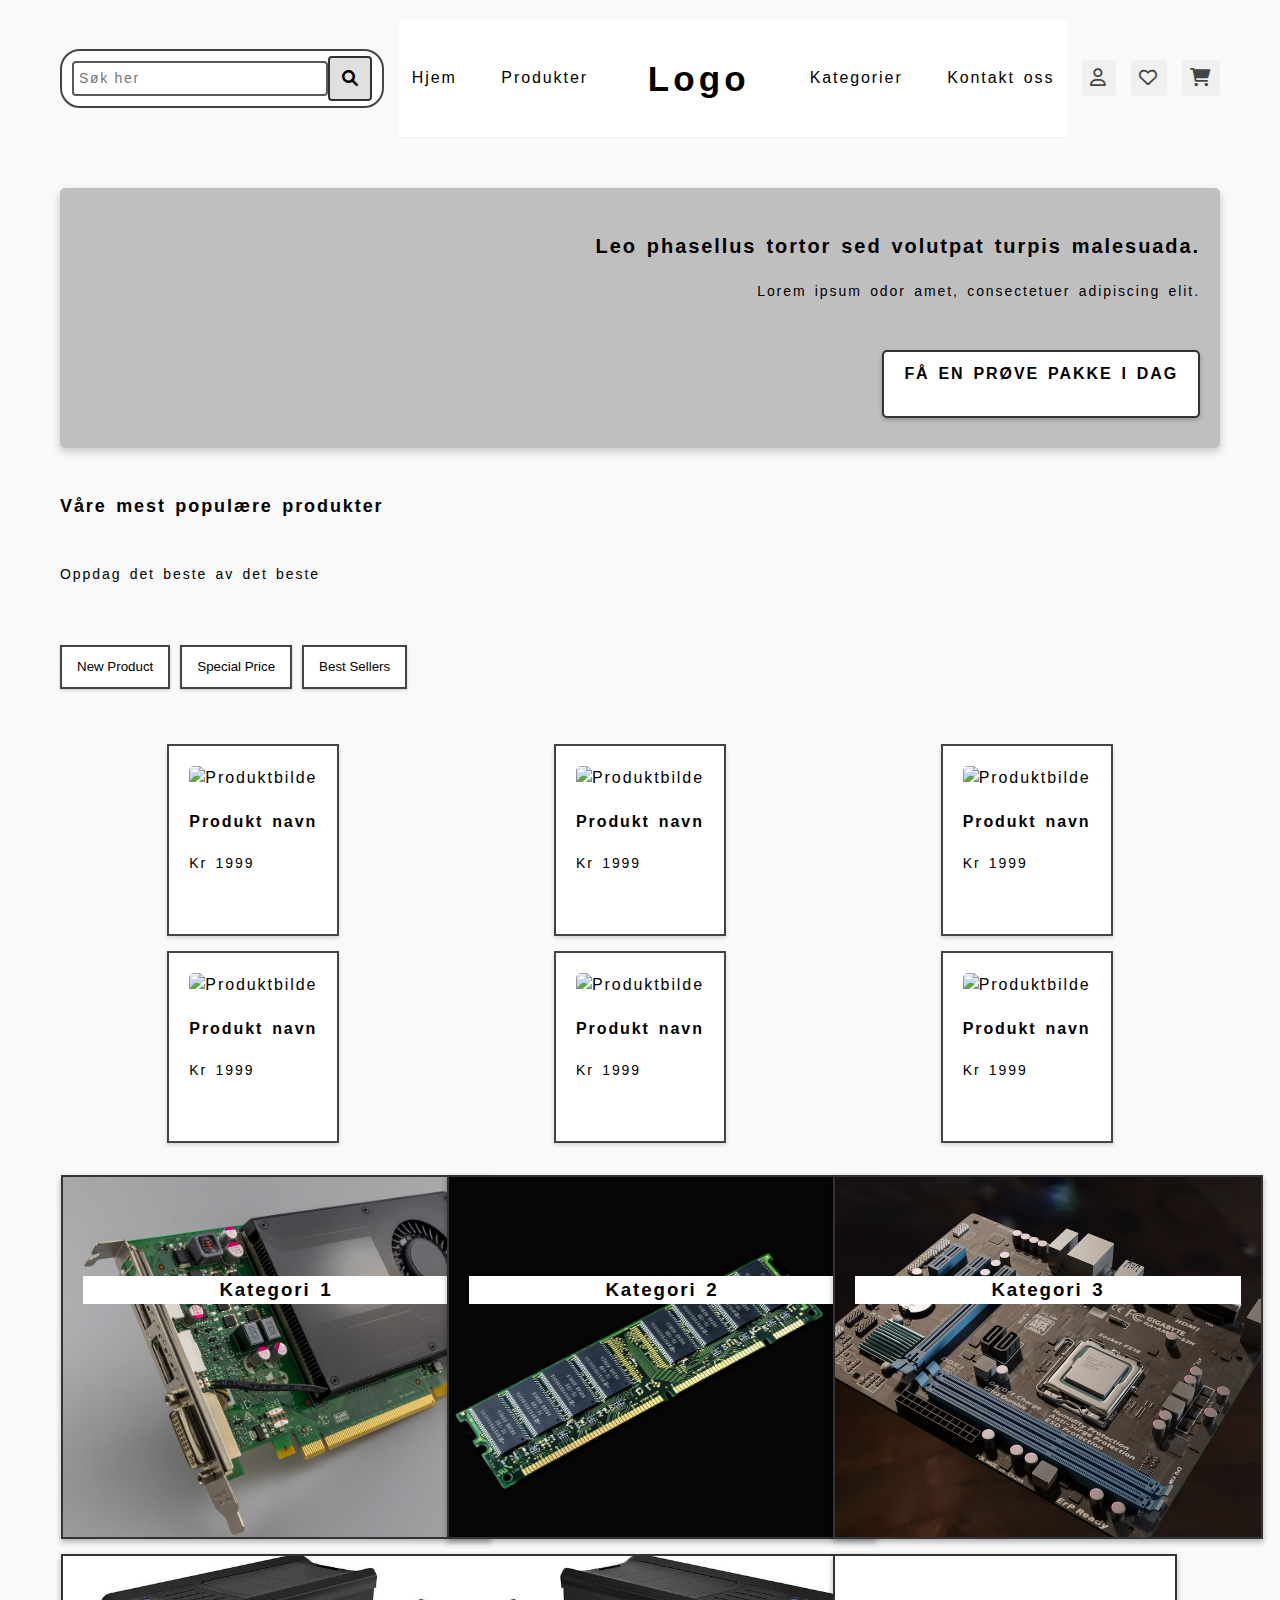
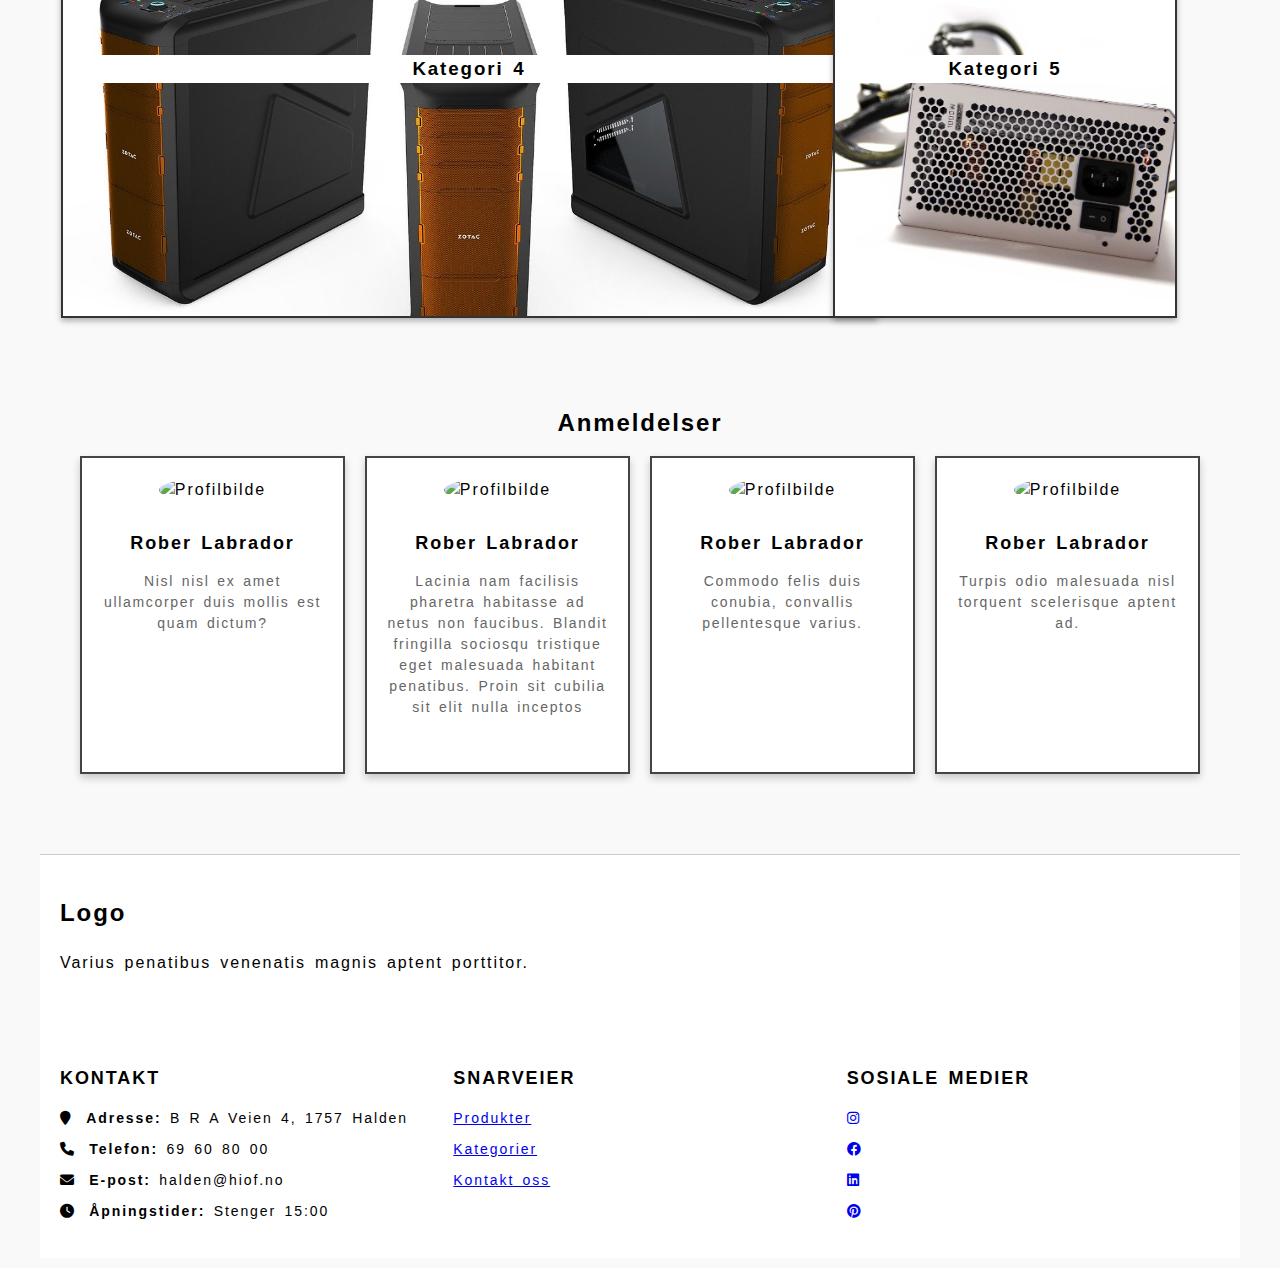
==== commit e767c7fc: "siste delene av produkt side jeg rakk til" ====
--- a/index.html
+++ b/index.html
@@ -4,7 +4,7 @@
     <meta charset="UTF-8">
     <meta name="viewport" content="width=device-width, initial-scale=1.0">
     <link rel="stylesheet" href="style.css">
-    <link href="https://cdnjs.cloudflare.com/ajax/libs/font-awesome/6.0.0/css/all.min.css" rel="stylesheet">
+    <link rel="stylesheet" href="https://cdnjs.cloudflare.com/ajax/libs/font-awesome/6.0.0/css/all.min.css">
     <title>Nettbutikk - Forside</title>
 </head>
 <body>
@@ -43,8 +43,8 @@
     <main>
         <!-- Section 1: Banner -->
         <section id="banner">
-            <h1 lang="la">Et harum quidem rerum facilis est et expedita distinctio.</h1>
-            <p lang="la">Nam libero tempore, cum soluta nobis est eligendi optio cumque nihil impedit quo minus id quod maxime placeat facere possimus.</p>
+            <h1 lang="la">Leo phasellus tortor sed volutpat turpis malesuada.</h1>
+            <p lang="la">Lorem ipsum odor amet, consectetuer adipiscing elit.</p>
             <a href="#" class="btn">FÅ EN PRØVE PAKKE I DAG</a>
         </section>
 
@@ -126,22 +126,22 @@
         <article class="review-card">
             <img src="https://picsum.photos/100" alt="Profilbilde">
             <h3>Rober Labrador</h3>
-            <p lang="la">Nam libero tempore, cum soluta nobis est eligendi optio cumque nihil impedit quo minus id quod maxime placeat facere possimus.</p>
+            <p lang="la">Nisl nisl ex amet ullamcorper duis mollis est quam dictum?</p>
         </article>
         <article class="review-card">
             <img src="https://picsum.photos/100" alt="Profilbilde">
             <h3>Rober Labrador</h3>
-            <p lang="la">Nam libero tempore, cum soluta nobis est eligendi optio cumque nihil impedit quo minus id quod maxime placeat facere possimus.</p>
+            <p lang="la">Lacinia nam facilisis pharetra habitasse ad netus non faucibus. Blandit fringilla sociosqu tristique eget malesuada habitant penatibus. Proin sit cubilia sit elit nulla inceptos</p>
         </article>
         <article class="review-card">
             <img src="https://picsum.photos/100" alt="Profilbilde">
             <h3>Rober Labrador</h3>
-            <p lang="la">Nam libero tempore, cum soluta nobis est eligendi optio cumque nihil impedit quo minus id quod maxime placeat facere possimus.</p>
+            <p lang="la">Commodo felis duis conubia, convallis pellentesque varius.</p>
         </article>
         <article class="review-card">
             <img src="https://picsum.photos/100" alt="Profilbilde">
             <h3>Rober Labrador</h3>
-            <p lang="la">Nam libero tempore, cum soluta nobis est eligendi optio cumque nihil impedit quo minus id quod maxime placeat facere possimus.</p>
+            <p lang="la">Turpis odio malesuada nisl torquent scelerisque aptent ad.</p>
         </article>
     </div>
 </section>
@@ -152,7 +152,7 @@
     <footer id="footer">
         <section>
             <h2 class="logo">Logo</h2>
-            <p lang="la">At vero eos et accusamus et iusto odio dignissimos ducimus qui blanditiis.</p>
+            <p lang="la">Varius penatibus venenatis magnis aptent porttitor.</p>
         </section>
 
         <section>
--- a/style.css
+++ b/style.css
@@ -293,6 +293,7 @@
   flex-direction: column;
   gap: 10px;
   text-align: center;
+  max-width: 100%;
 }
 
 #product-images .small-images {
@@ -303,6 +304,8 @@
 
 #product-images img {
   border-radius: 5px;
+  max-width: 100%;
+  height: auto;
 }
 
 #product-info h1 {
@@ -753,6 +756,52 @@
     max-width: 289px;
     padding: 20px;
   }
+
+ /*Produkt*/
+  #product-main {
+    flex-direction: row;
+    justify-content: space-between;
+    gap: 20px;
+  }
+
+#product-images {
+  max-width: 600px;
+  flex: 0 0 50%;
+}  
+
+#product-info {
+  max-width: 400px;
+  flex: 0 0 40%;
+}
+
+#related-products {
+  padding: 20px;
+  max-width: 1200px;
+  margin: 0 auto;
+}
+
+#related-products h2 {
+  text-align: center;
+  margin-bottom: 40px;  /* Økt margin under overskriften */
+}
+
+/* Ny container for produktkortene */
+#related-products .product-grid {
+  display: grid;
+  grid-template-columns: repeat(3, 1fr);
+  gap: 30px;
+  margin-top: 60px;  /* Lagt til avstand fra overskriften */
+}
+
+.product-card {
+  border: 2px solid #444;
+  padding: 20px;
+  text-align: center;
+  background-color: #fff;
+  transition: transform 0.3s ease;
+}
+
+}
   
   @media screen and (max-width: 320px) {
     #category-card-grid {
@@ -774,9 +823,6 @@
   }
 
 
-
-}
-
 form {
   width: 100%;
   max-width: 600px;
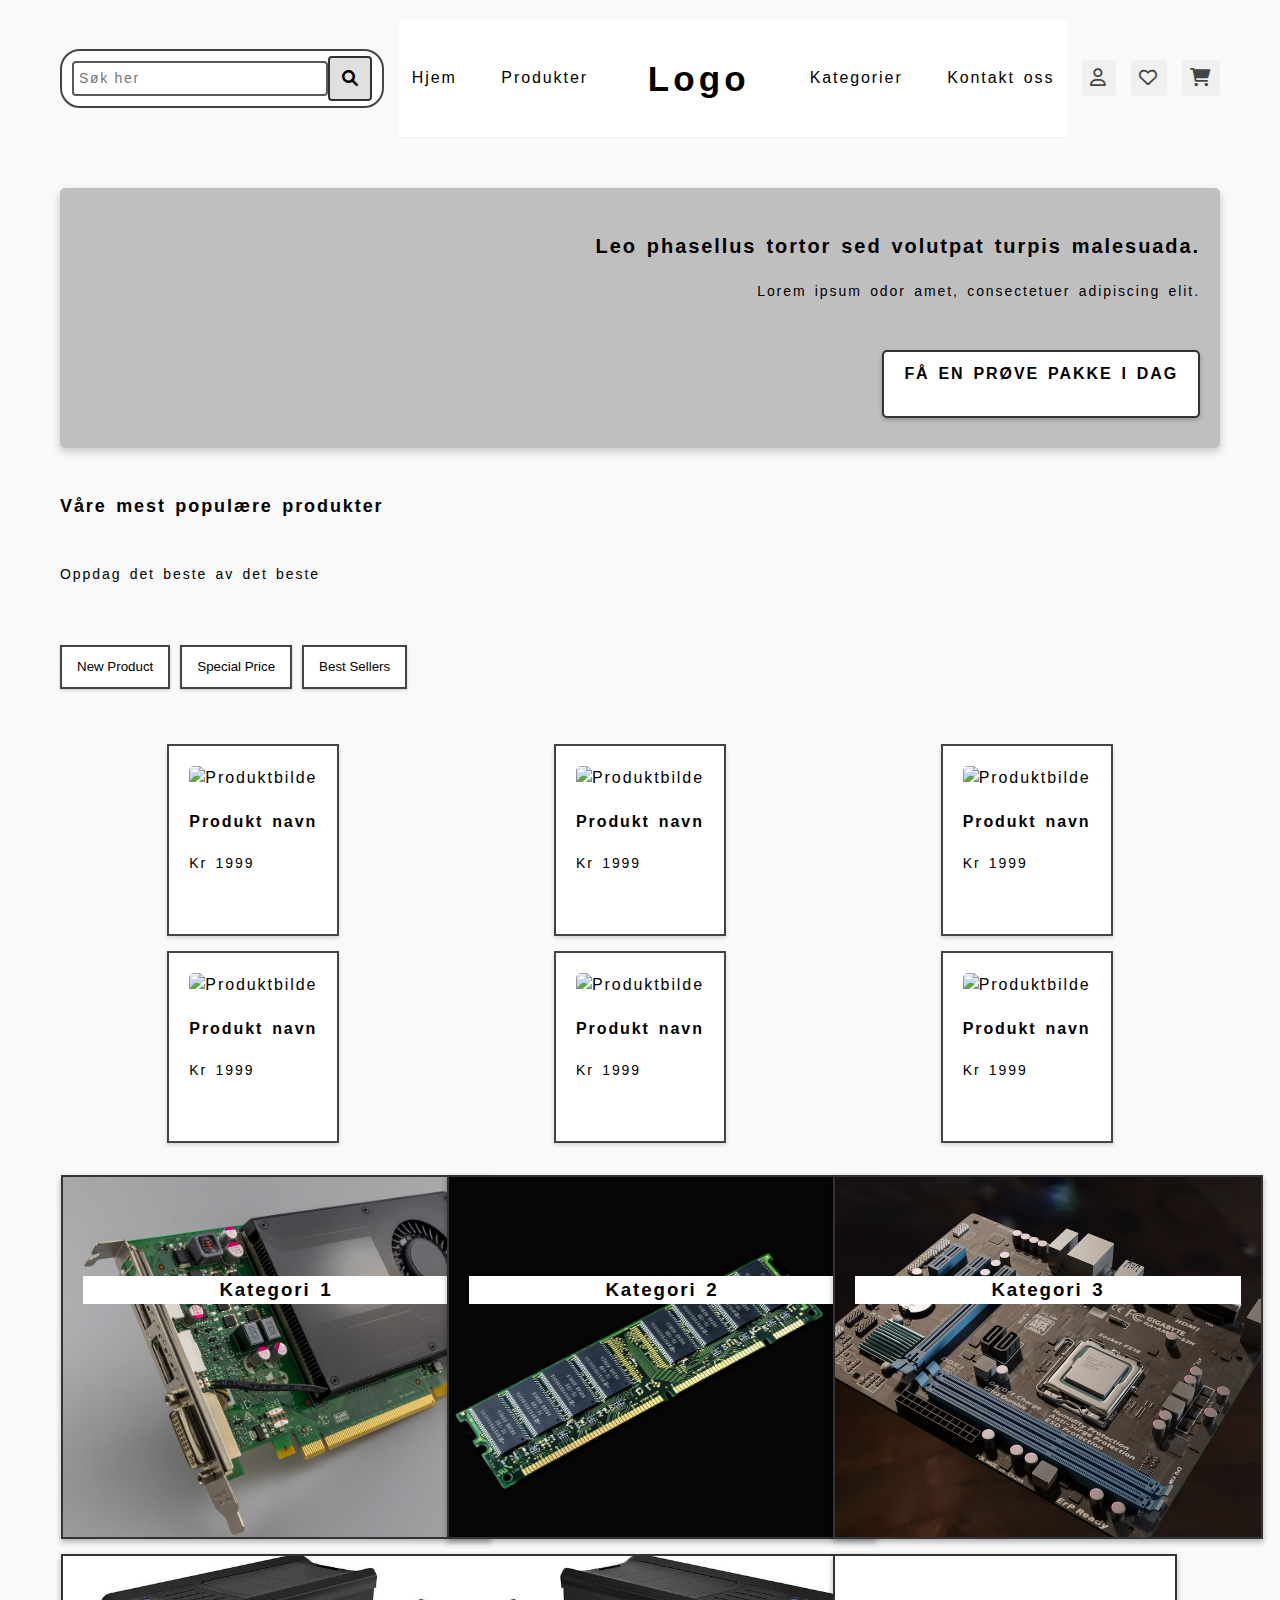
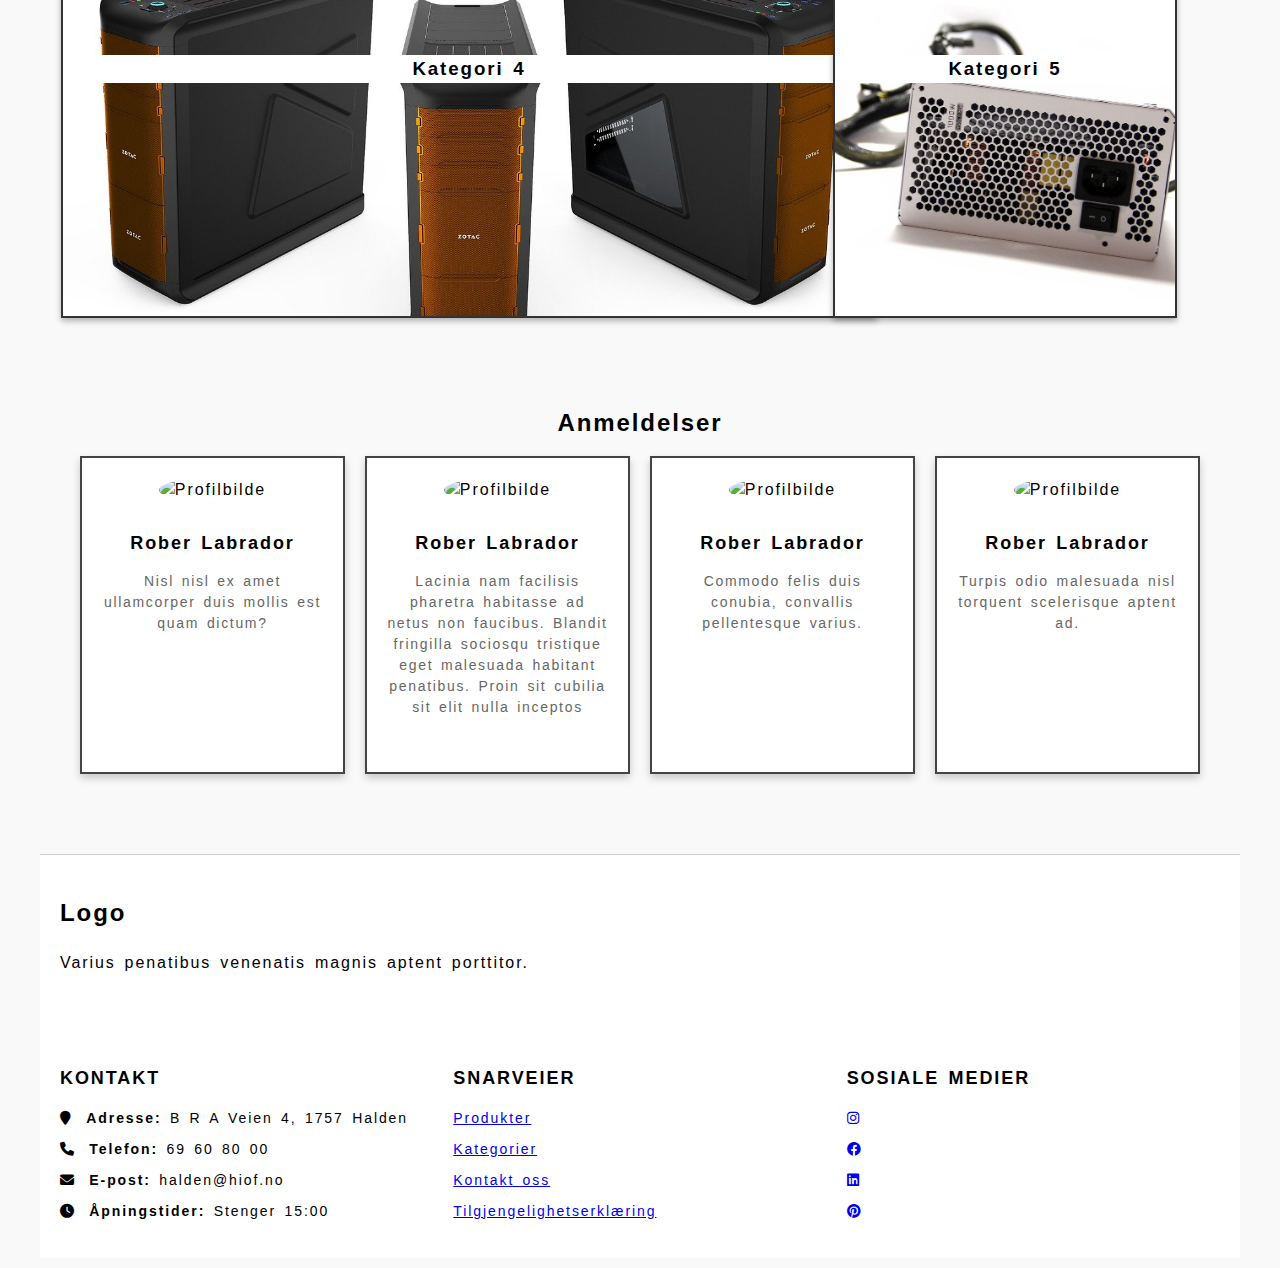
==== commit 068ea3d2: "små endringer" ====
--- a/index.html
+++ b/index.html
@@ -171,6 +171,7 @@
                 <li><a href="product.html">Produkter</a></li>
                 <li><a href="#popular-categories">Kategorier</a></li>
                 <li><a href="#footer">Kontakt oss</a></li>
+                <li><a href="./img/Mal – WCAG-sjekkliste24.01.2024.pdf">Tilgjengelighetserklæring</a></li>
             </ul>
         </section>
 
--- a/style.css
+++ b/style.css
@@ -782,7 +782,7 @@
 
 #related-products h2 {
   text-align: center;
-  margin-bottom: 40px;  /* Økt margin under overskriften */
+  margin-bottom: 40px;
 }
 
 /* Ny container for produktkortene */
@@ -790,7 +790,7 @@
   display: grid;
   grid-template-columns: repeat(3, 1fr);
   gap: 30px;
-  margin-top: 60px;  /* Lagt til avstand fra overskriften */
+  margin-top: 60px;  
 }
 
 .product-card {
@@ -845,7 +845,7 @@
   z-index: 1;
 }
 
-/* Legg til støtte for prefers-reduced-motion */
+/*støtte for prefers-reduced-motion */
 @media (prefers-reduced-motion: reduce) {
   * {
     animation-duration: 0.01ms !important;
@@ -855,7 +855,7 @@
   }
 }
 
-/* Base input styles with focus states */
+
 input[type="text"],
 input[type="search"],
 input[type="radio"],
@@ -867,27 +867,27 @@
   transition: all 0.3s ease;
 }
 
-/* Focus states for all inputs */
+
 input:focus {
   outline: none;
   border-color: #0056B3;
   box-shadow: 0 0 0 3px rgba(0,86,179,0.25);
 }
 
-/* Radio and Checkbox focus states */
+
 input[type="radio"]:focus,
 input[type="checkbox"]:focus {
   outline: 2px solid #0056B3;
   outline-offset: 2px;
 }
 
-/* Make sure inputs are properly sized */
+
 .icon-input input {
   width: 100%;
-  padding-right: 30px; /* Space for icon */
-}
-
-/* Ensure form elements are keyboard accessible */
+  padding-right: 30px; 
+}
+
+/* sørga for at alle elementer er tastaturtilgjengelige*/
 input,
 button,
 select,
@@ -895,7 +895,7 @@
   cursor: pointer;
 }
 
-/* Skip navigation for keyboard users */
+/* Skip navigation for tastatur brukere */
 .skip-link {
   position: absolute;
   top: -40px;
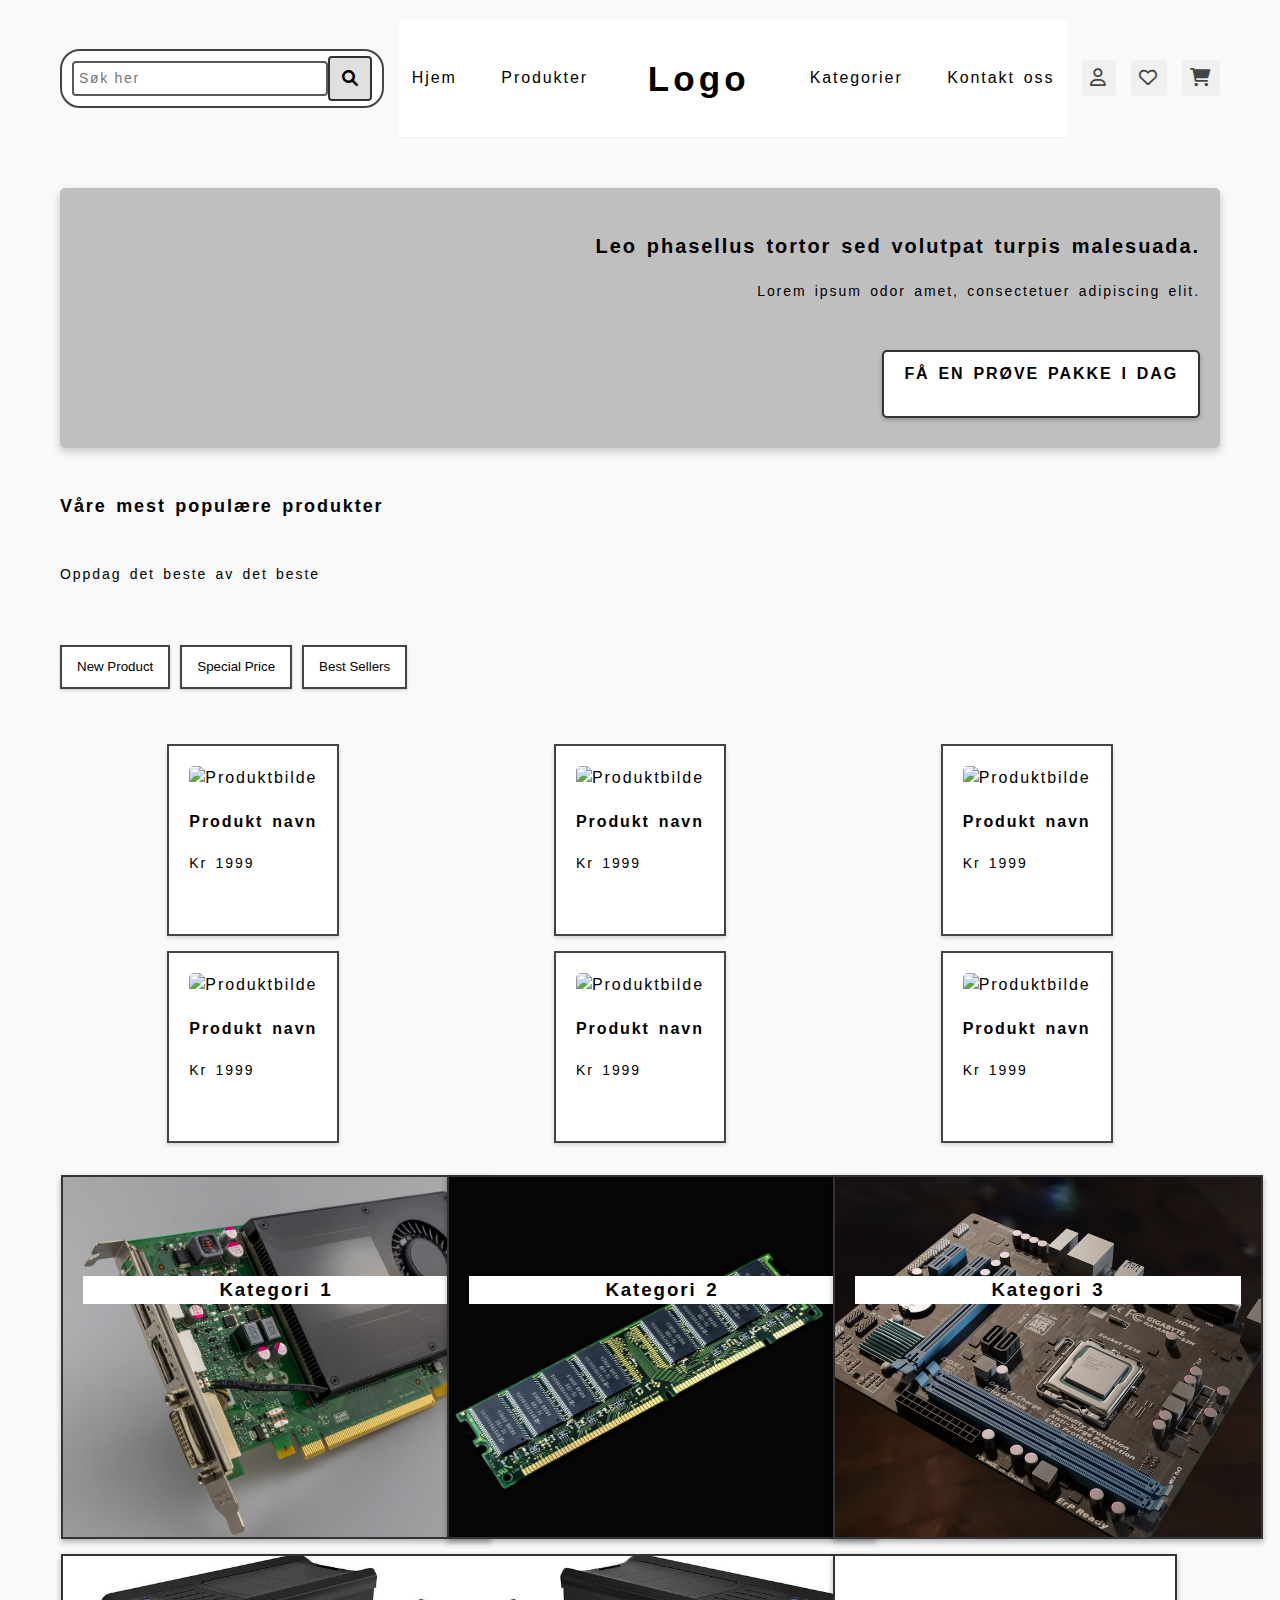
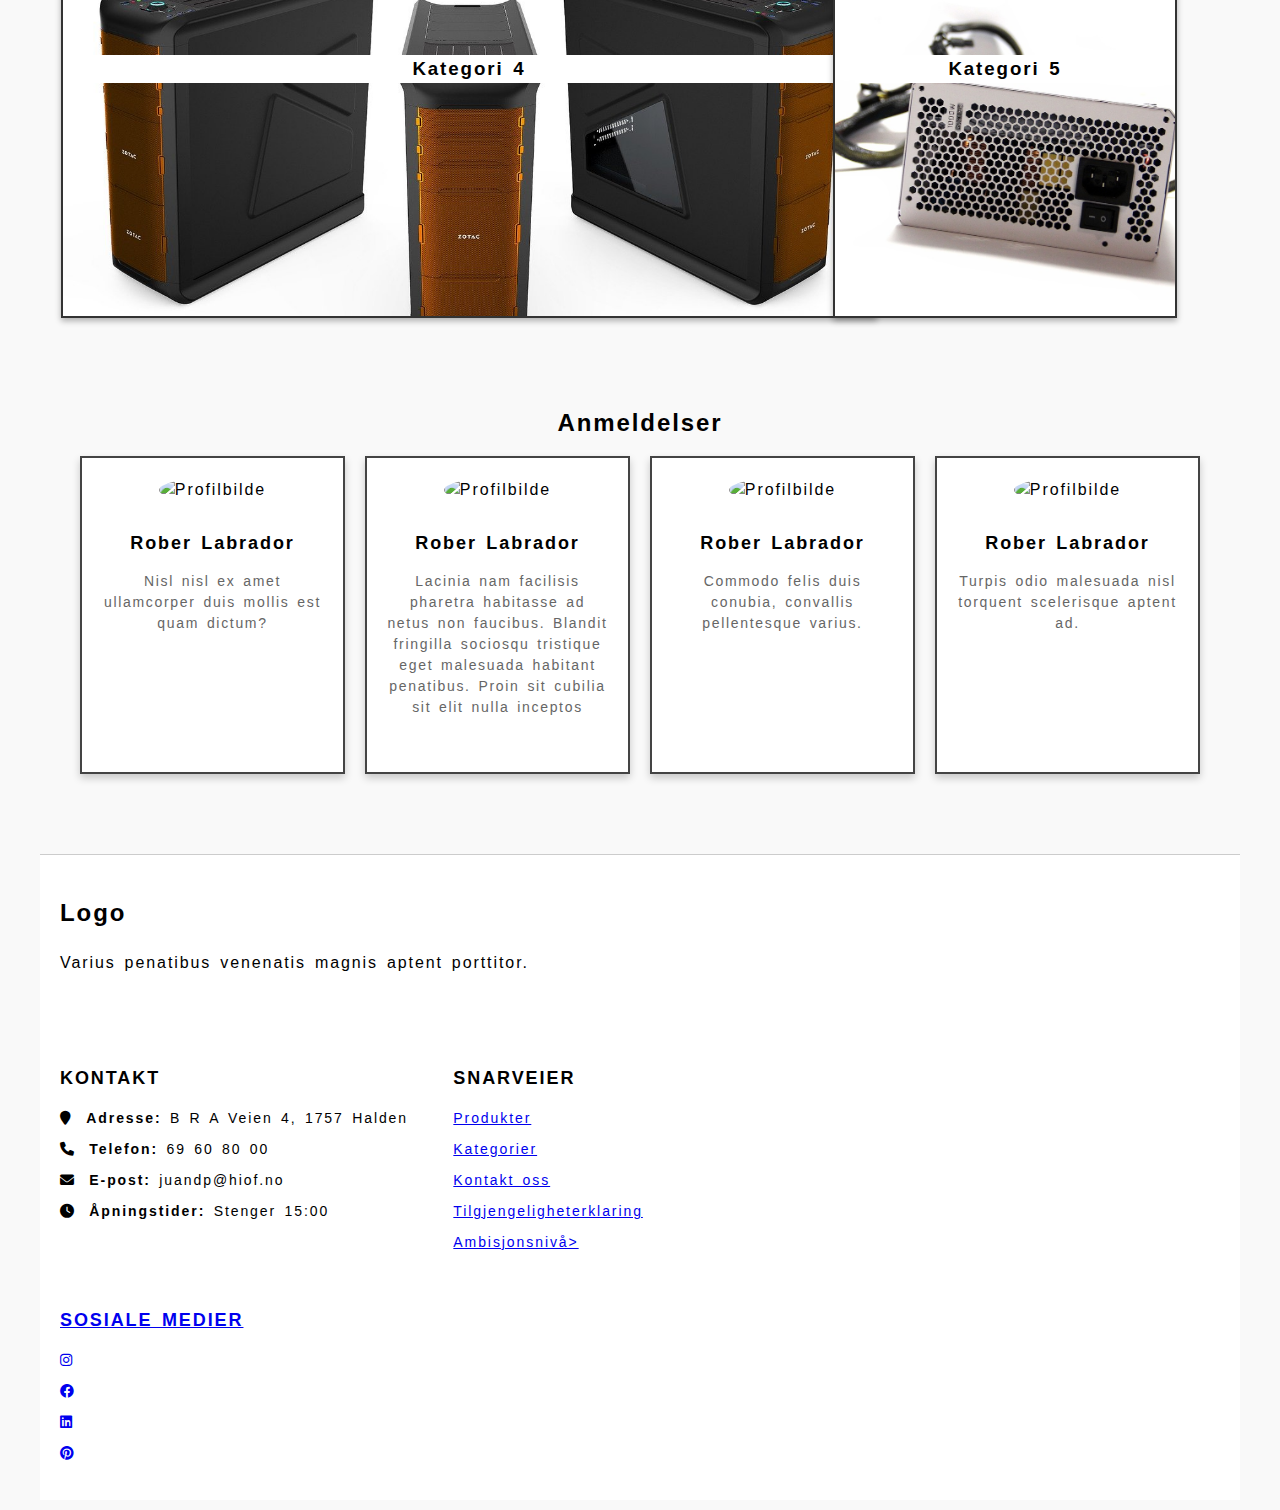
==== commit c43e5bbd: "små fiks- pdf" ====
--- a/index.html
+++ b/index.html
@@ -160,7 +160,7 @@
             <ul>
                 <li><i class="fa fa-map-marker"></i> <strong>Adresse:</strong> B R A Veien 4, 1757 Halden</li>
                 <li><i class="fa fa-phone"></i> <strong>Telefon:</strong> 69 60 80 00</li>
-                <li><i class="fa fa-envelope"></i> <strong>E-post:</strong> halden@hiof.no</li>
+                <li><i class="fa fa-envelope"></i> <strong>E-post:</strong> juandp@hiof.no</li>
                 <li><i class="fa fa-clock"></i> <strong>Åpningstider:</strong> Stenger 15:00</li>
             </ul>
         </section>
@@ -171,7 +171,8 @@
                 <li><a href="product.html">Produkter</a></li>
                 <li><a href="#popular-categories">Kategorier</a></li>
                 <li><a href="#footer">Kontakt oss</a></li>
-                <li><a href="./img/Mal – WCAG-sjekkliste24.01.2024.pdf">Tilgjengelighetserklæring</a></li>
+                <li><a href="./Tilgjengeligheterklaring.pdf"">Tilgjengeligheterklaring</a></li>
+                <li><a href="./Ambisjonsnivå.pdf"">Ambisjonsnivå></li>
             </ul>
         </section>
 
--- a/style.css
+++ b/style.css
@@ -922,13 +922,13 @@
   outline: none;
 }
 
-/* Sikre at modaler ikke lager tastaturfeller */
+
 .modal {
   position: fixed;
-  /* Legg til tabindex=-1 i HTML */
-}
-
-/* Sikre at alle interaktive elementer har tydelig fokustilstand */
+  
+}
+
+/*interaktiv elementer har tydelig fokustilstand */
 button:focus,
 input:focus,
 select:focus,
@@ -956,16 +956,7 @@
   outline-offset: 2px;
 }
 
-/* Støtte for redusert bevegelse */
-@media (prefers-reduced-motion: reduce) {
-  * {
-    animation-duration: 0.01ms !important;
-    transition-duration: 0.01ms !important;
-    scroll-behavior: auto !important;
-  }
-}
-
-/* Erstatt eventuelle hover-effekter med fokus-alternativer */
+/*hover-effekter med fokus-alternativer */
 @media (hover: none) {
   /* For enheter uten hover-kapasitet */
   .product-card-link:hover .product-card,
@@ -973,7 +964,7 @@
     transform: none;
   }
   
-  /* Legg til touch-vennlige knapper */
+  /*touch-vennlige knapper*/
   .product-actions {
     display: flex;
     gap: 10px;
@@ -987,7 +978,7 @@
   }
 }
 
-/* Sikre at alle interaktive elementer er store nok for touch */
+/* interaktive elementer er stor*/
 button,
 .btn,
 input[type="submit"],
@@ -998,7 +989,7 @@
   padding: 12px;
 }
 
-/* Støtte for prefers-reduced-motion */
+/* redusert motion */
 @media (prefers-reduced-motion: reduce) {
   * {
     animation: none !important;
@@ -1007,7 +998,7 @@
   }
 }
 
-/* Konsekvent navigasjon styling */
+/* nav */
 nav[aria-label="Hovedmeny"] {
   position: relative;
   width: 100%;
@@ -1015,13 +1006,13 @@
   border-bottom: 1px solid #eee;
 }
 
-/* Aktiv side-indikator */
+/* side-indikator*/
 .nav-menu [aria-current="page"] {
   border-bottom: 2px solid #007bff;
   font-weight: bold;
 }
 
-/* Forbedret visuell hierarki */
+/* visuell hierarki*/
 .nav-menu {
   display: flex;
   justify-content: space-between;
@@ -1029,7 +1020,7 @@
   padding: 1rem 0;
 }
 
-/* Konsekvent hover/focus tilstand */
+/*hover/focus*/
 .nav-menu a:hover,
 .nav-menu a:focus {
   background-color: #f8f9fa;
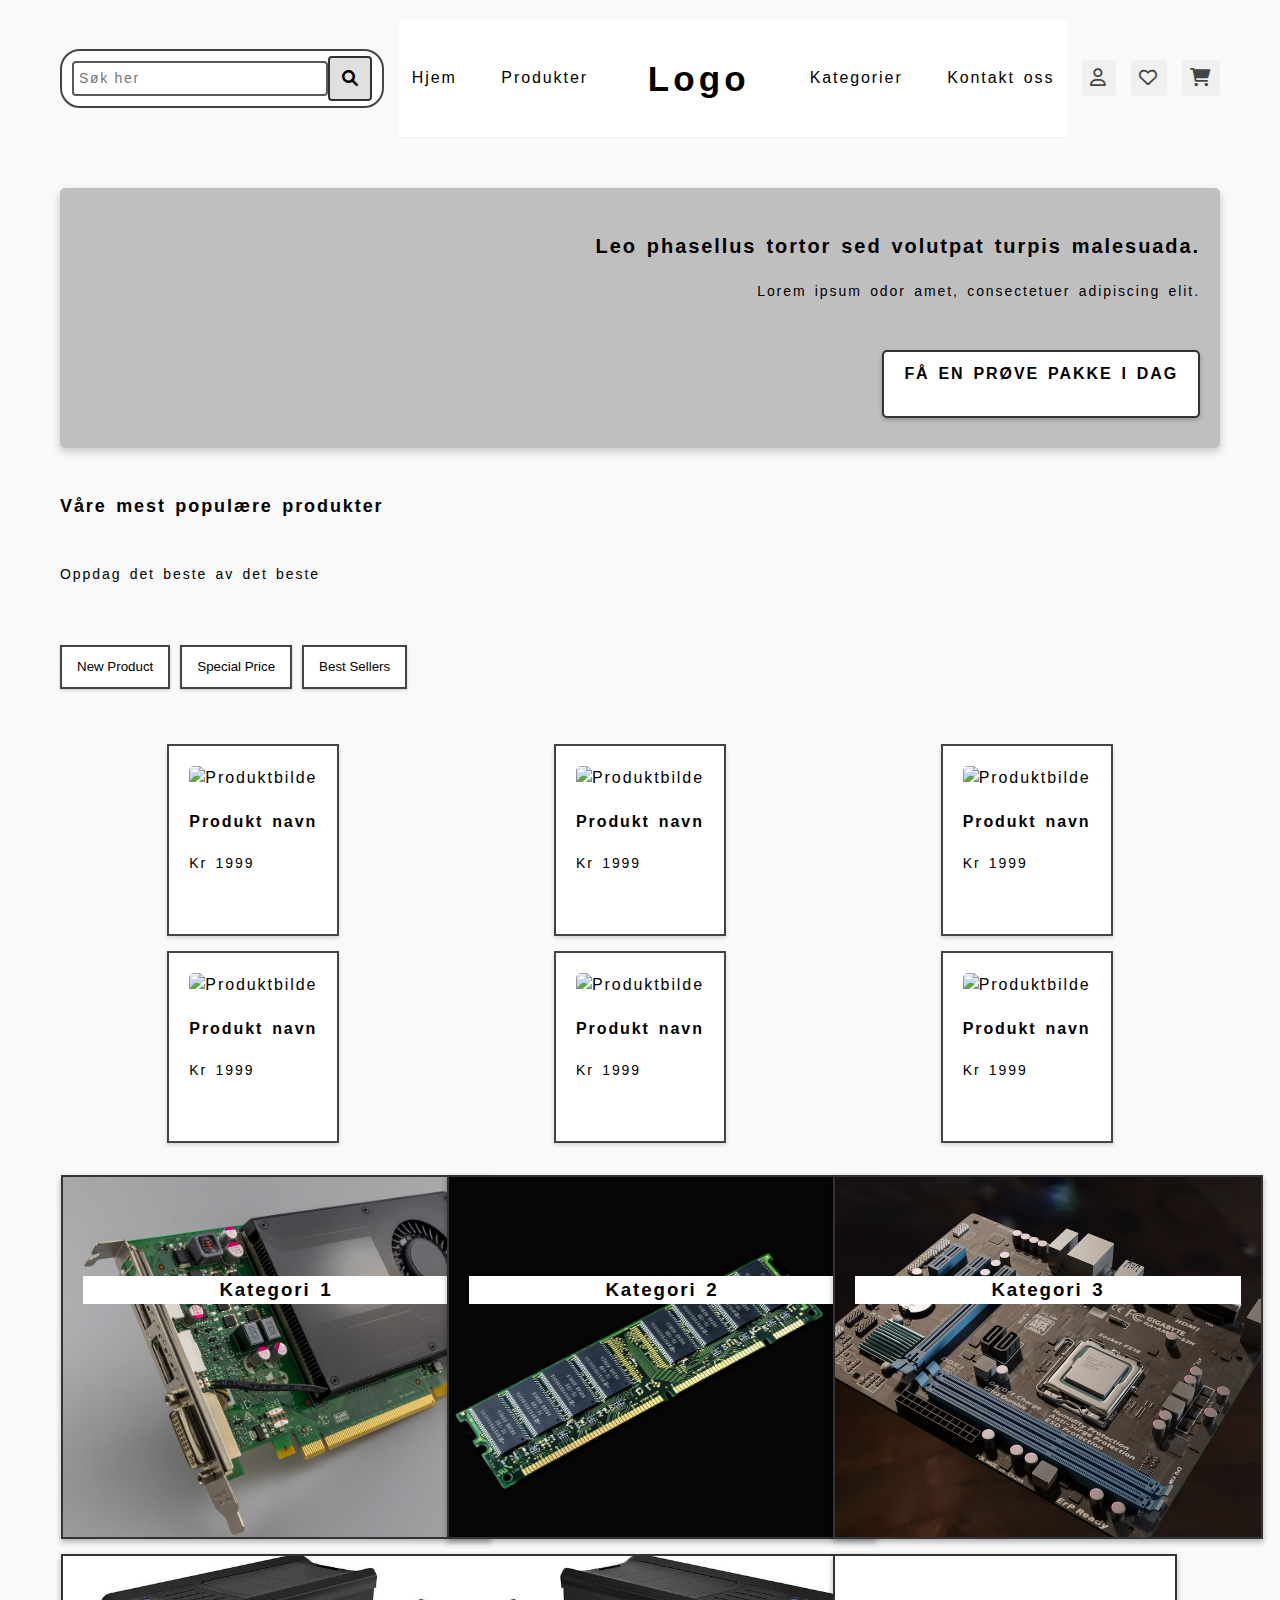
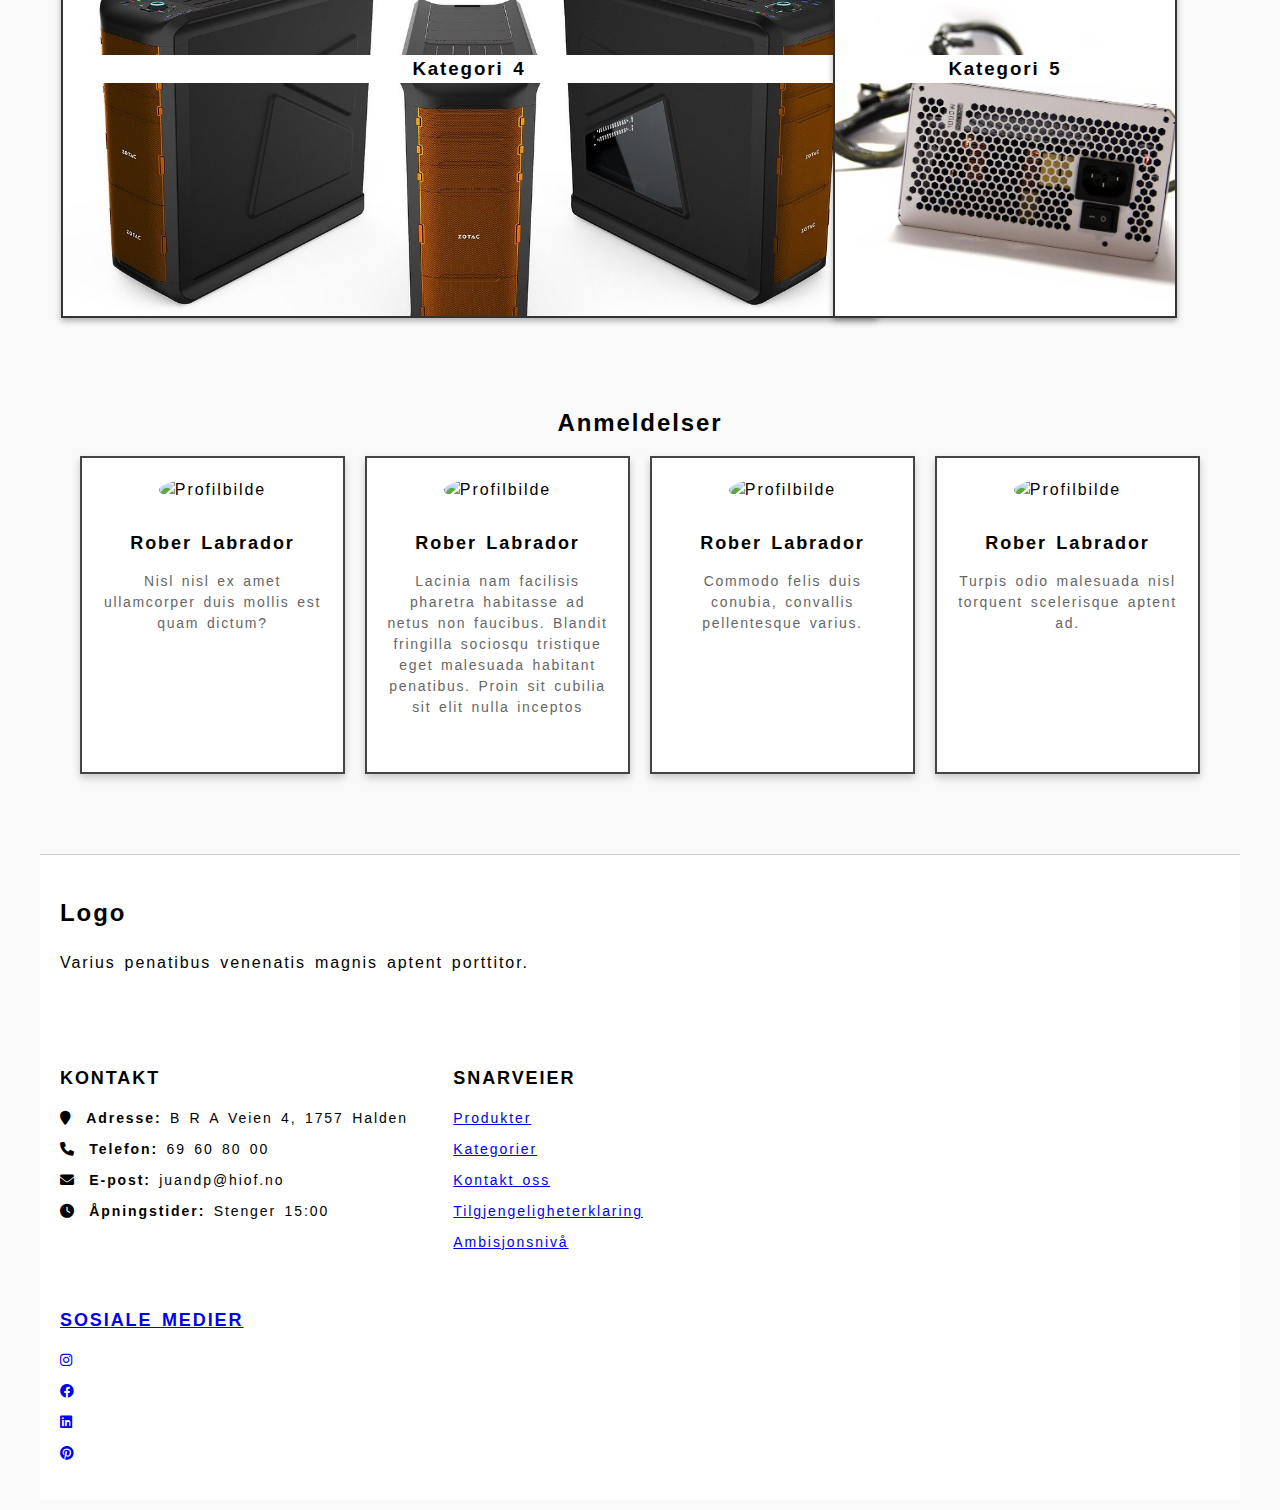
==== commit 4dc27b1d: "ferdig-pdf" ====
--- a/index.html
+++ b/index.html
@@ -171,8 +171,8 @@
                 <li><a href="product.html">Produkter</a></li>
                 <li><a href="#popular-categories">Kategorier</a></li>
                 <li><a href="#footer">Kontakt oss</a></li>
-                <li><a href="./Tilgjengeligheterklaring.pdf"">Tilgjengeligheterklaring</a></li>
-                <li><a href="./Ambisjonsnivå.pdf"">Ambisjonsnivå></li>
+                <li><a href="./tilgjengeligheterklaring.pdf"">Tilgjengeligheterklaring</a></li>
+                <li><a href="./ambisjonsnivå.pdf"">Ambisjonsnivå</li>
             </ul>
         </section>
 
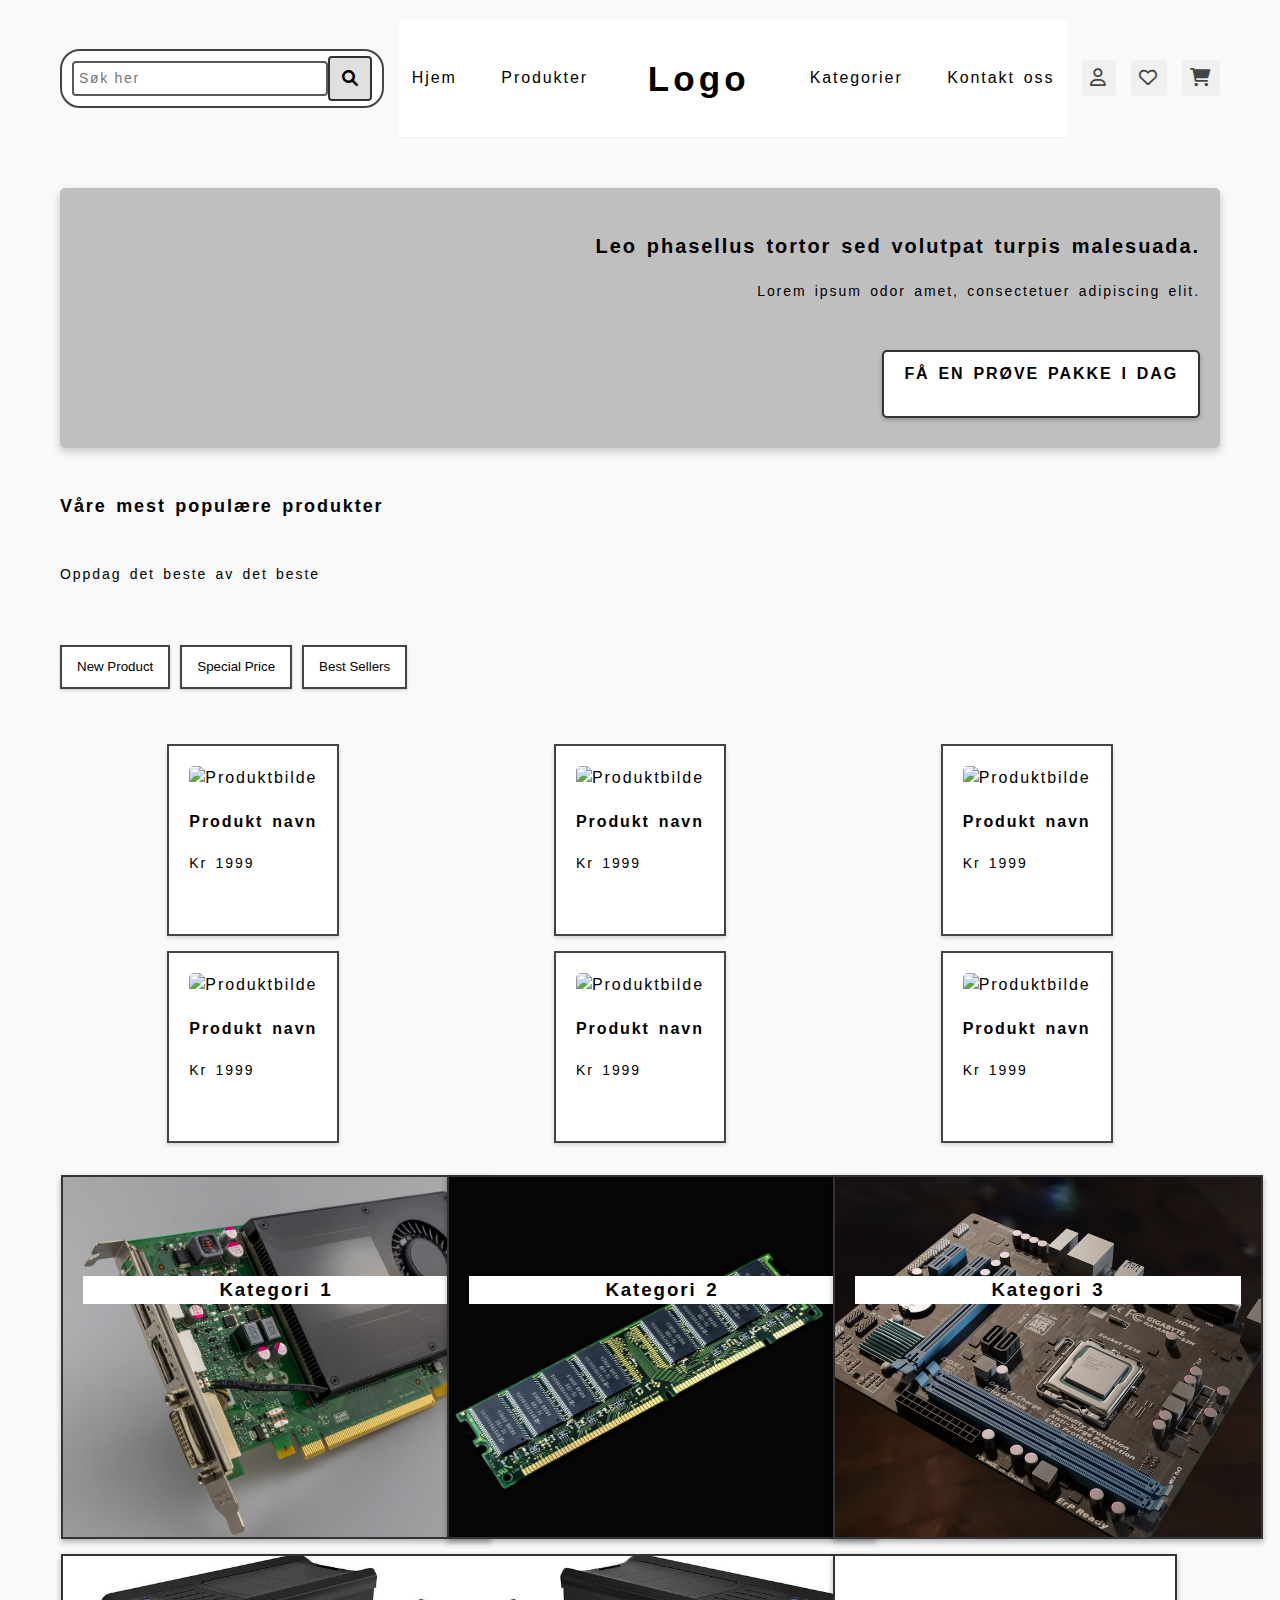
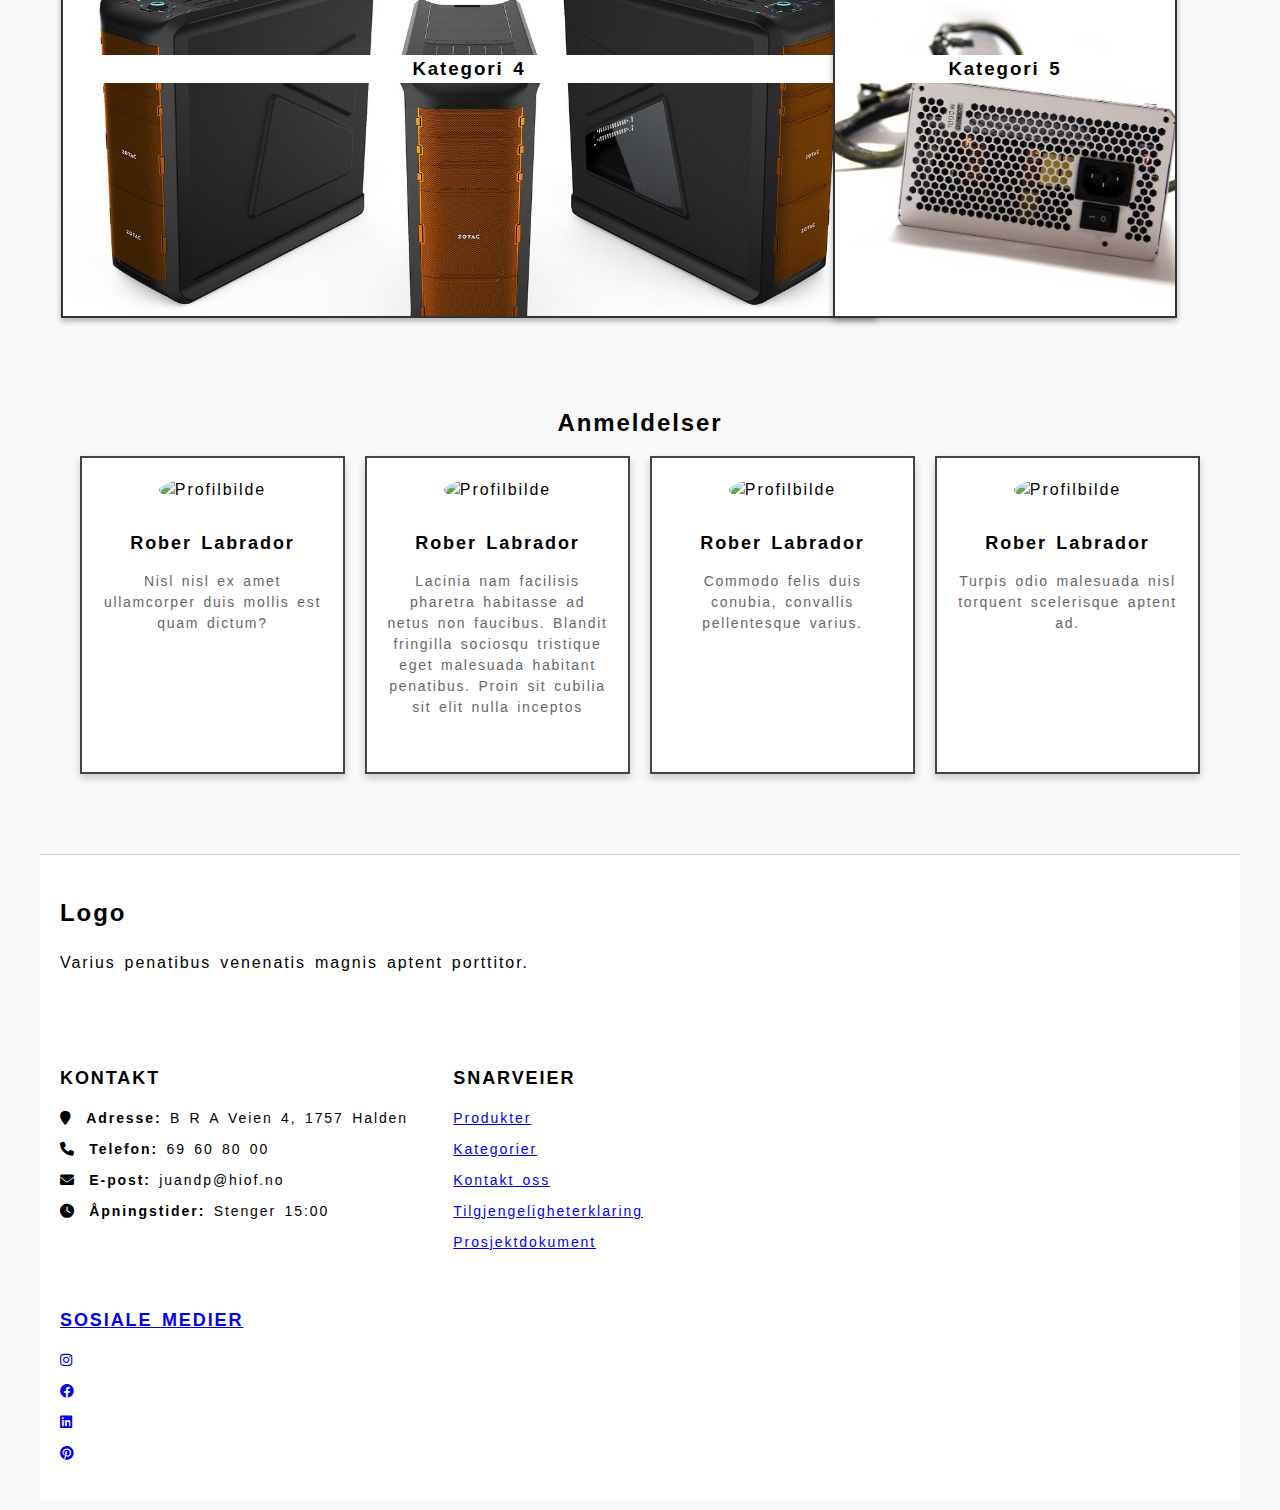
==== commit 7852c4aa: "pdf-avslutt" ====
--- a/index.html
+++ b/index.html
@@ -172,7 +172,7 @@
                 <li><a href="#popular-categories">Kategorier</a></li>
                 <li><a href="#footer">Kontakt oss</a></li>
                 <li><a href="./tilgjengeligheterklaring.pdf"">Tilgjengeligheterklaring</a></li>
-                <li><a href="./ambisjonsnivå.pdf"">Ambisjonsnivå</li>
+                <li><a href="./prosjektdokument.pdf"">Prosjektdokument</li>
             </ul>
         </section>
 
--- a/style.css
+++ b/style.css
@@ -922,12 +922,6 @@
   outline: none;
 }
 
-
-.modal {
-  position: fixed;
-  
-}
-
 /*interaktiv elementer har tydelig fokustilstand */
 button:focus,
 input:focus,
